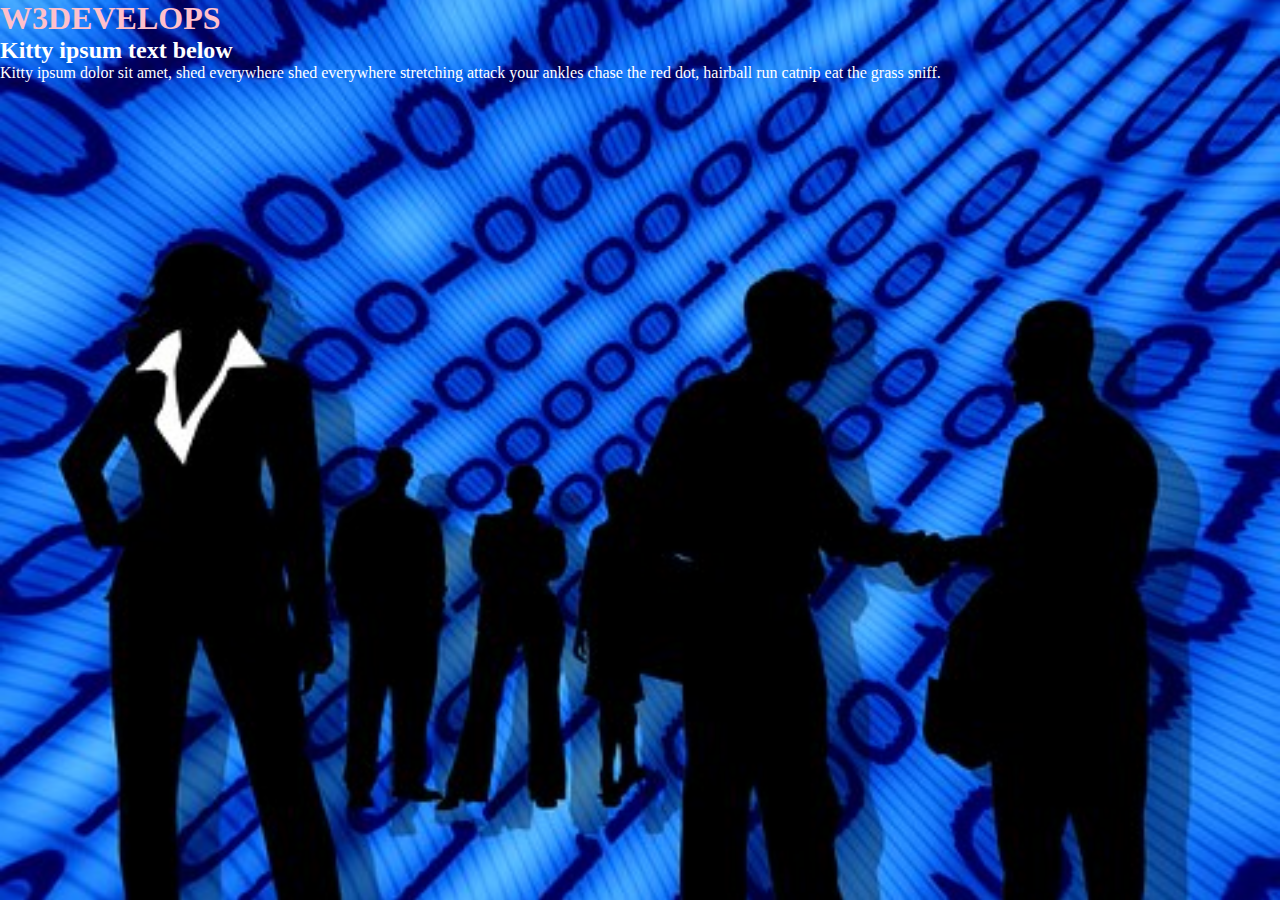
==== w3develops1/HTML/index.html @ 3edcf856 "Add files via upload" ====
<!DOCTYPE html>
<html lang="en">
    <head>
        <title>W3DEVELOPS</title>
        <meta charset="UTF-8">
        <meta name="viewport" content="width=device-width, initial-scale=1">
        <link href="css/style.css" rel="stylesheet">

<!--The background-image code sets the picture (which can be located at the url) as the backround image -->
<!--The background-size code makes the backroundpicture cover the entire screen as 1 whole picture-->
<!--i made a style class for the h1 element-->
<!--the p element makes all paragraphs white--><!--the style attributes in our header tags also make theirntext white but just for those individual header tags-->
       <style>

       p {color:white;}

       * { margin: 0;
       padding: 0; }


.pink-text {color: pink;}

       html { height: 100%;}

       body {
       background-image: url("w3develops.image.jpg");
       background-size: cover;
       background-position: center;
      </style>

    </head>
    <body>
    <h1 class="pink-text">W3DEVELOPS</h1>
    <h2 style="color: white">Kitty ipsum text below</h2>
    <p style="color: white">Kitty ipsum dolor sit amet, shed everywhere shed everywhere stretching attack your ankles chase the red dot, hairball run catnip eat the grass sniff.</p>
    </body>
</html>
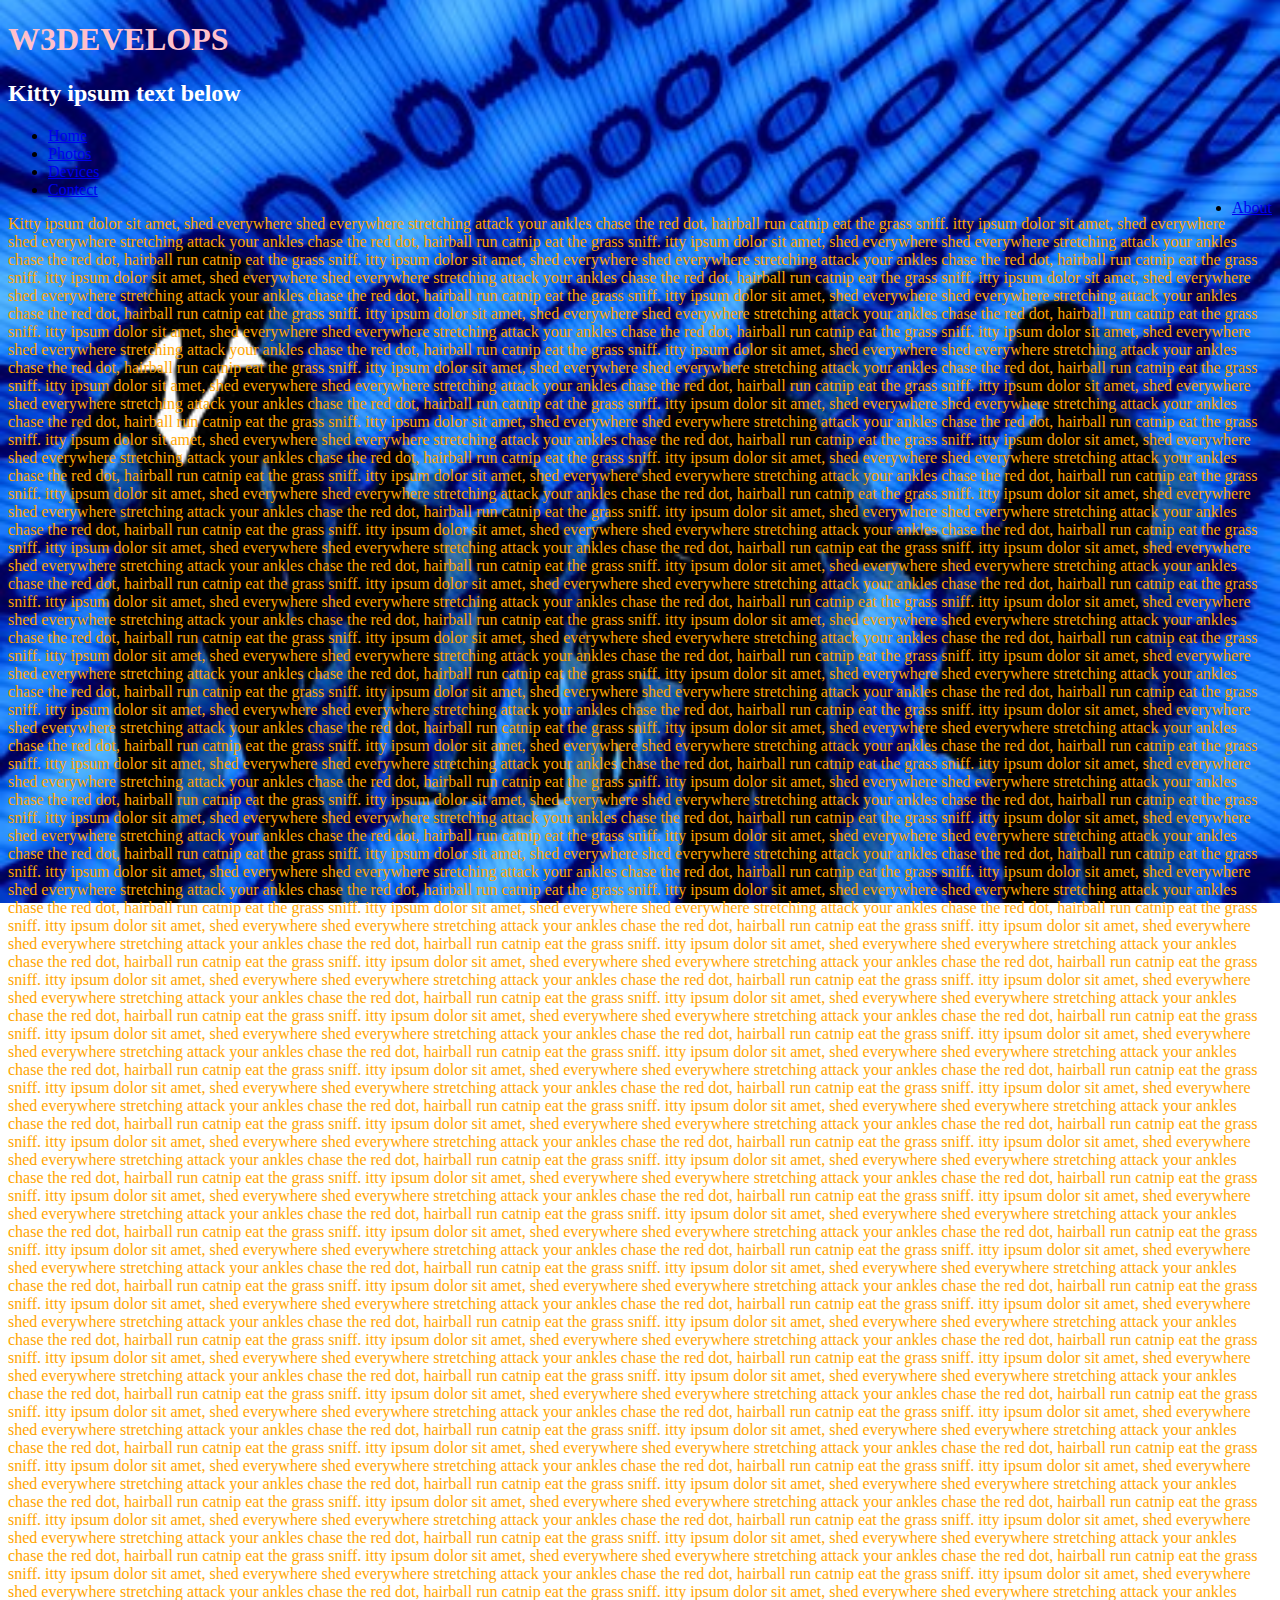
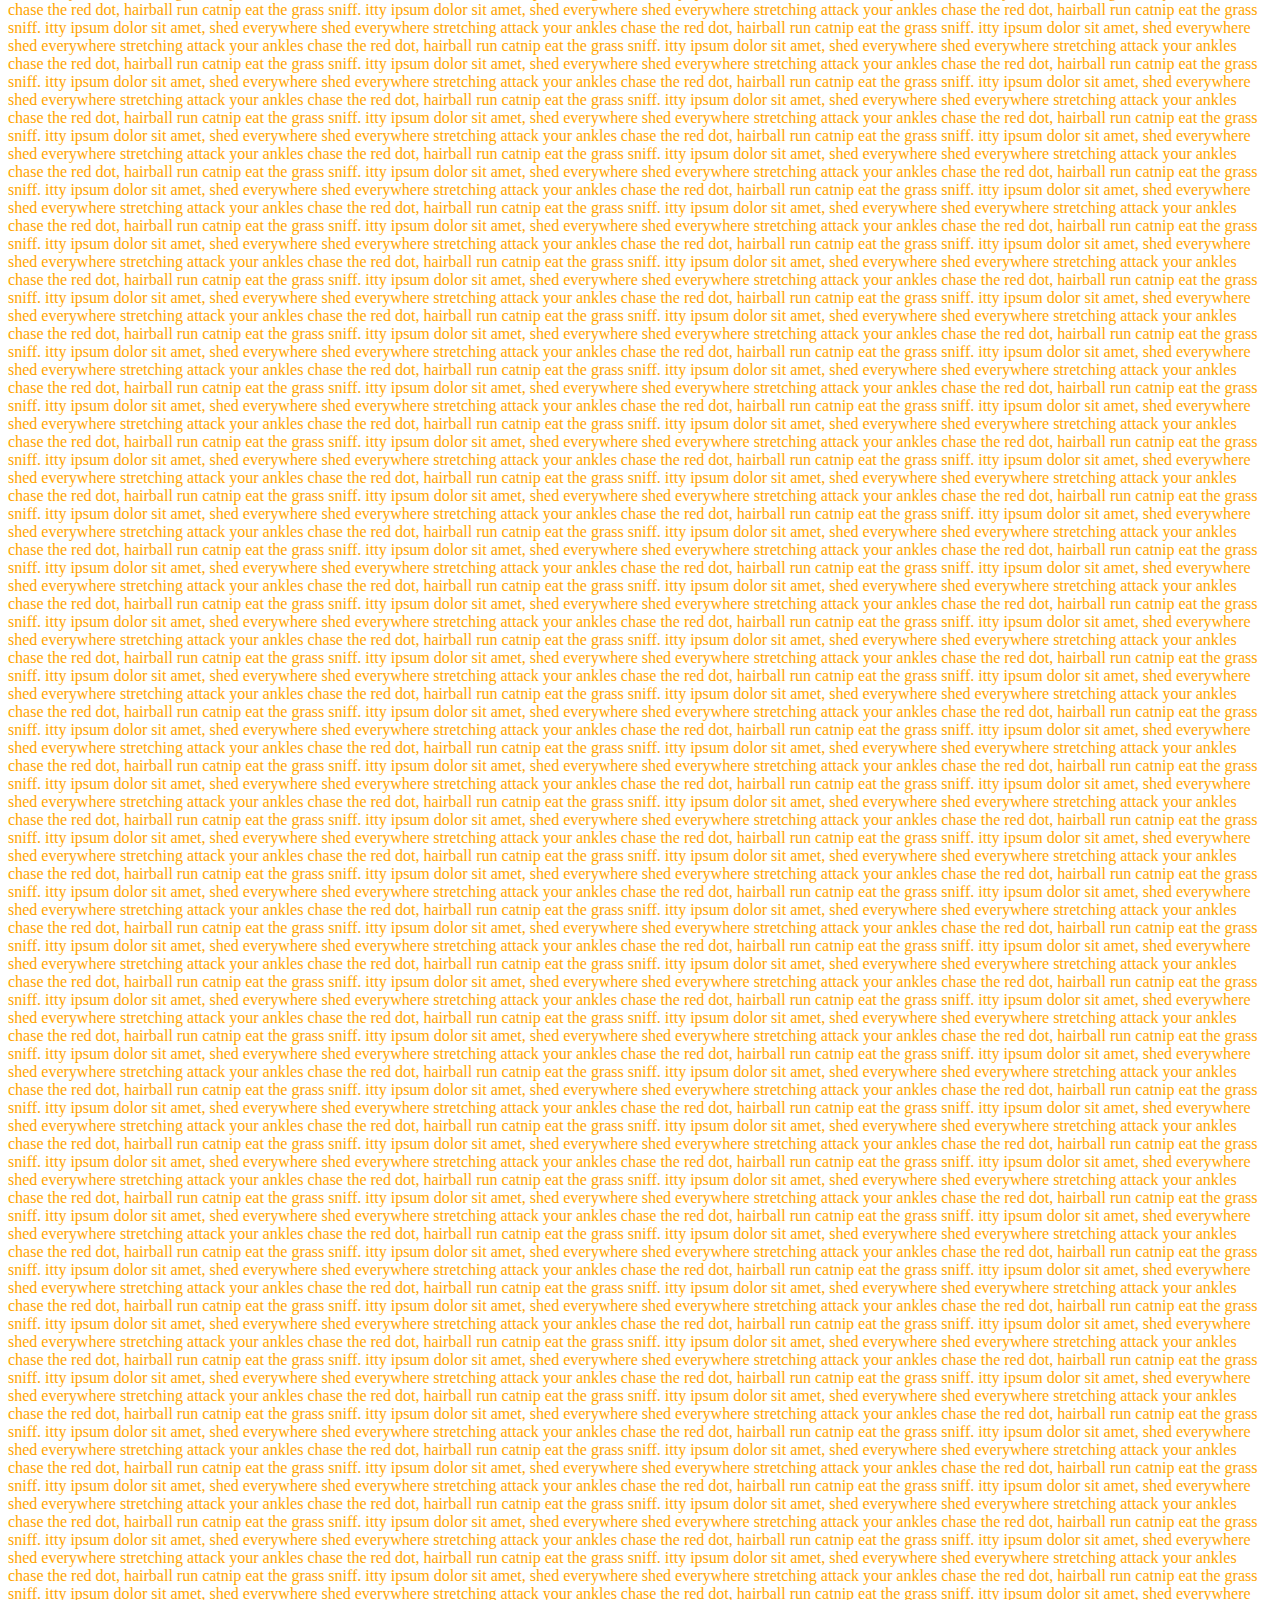
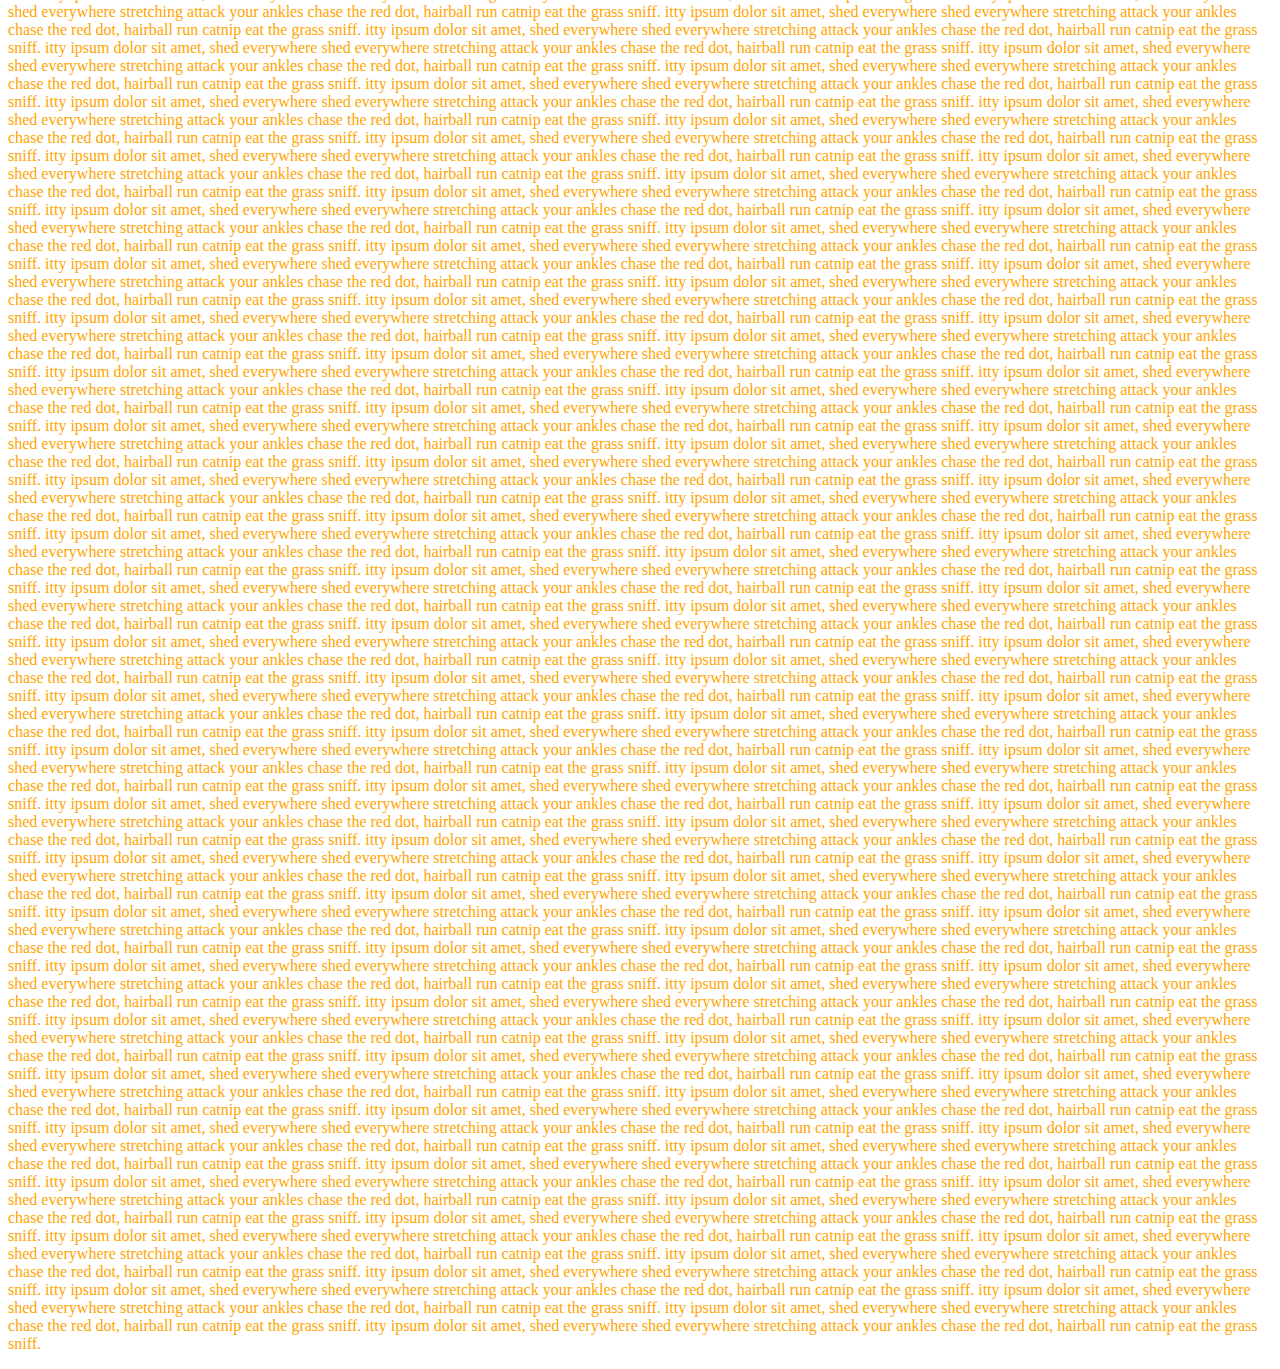
==== commit e3ff1308: "Add files via upload" ====
--- a/w3develops1/HTML/index.html
+++ b/w3develops1/HTML/index.html
@@ -12,26 +12,76 @@
 <!--the p element makes all paragraphs white--><!--the style attributes in our header tags also make theirntext white but just for those individual header tags-->
        <style>
 
-       p {color:white;}
-
-       * { margin: 0;
-       padding: 0; }
-
+       p {color:orange;}
 
 .pink-text {color: pink;}
 
-       html { height: 100%;}
+       html {
+  background: url(w3develops.image.jpg) no-repeat center center fixed;
+  -webkit-background-size: cover;
+  -moz-background-size: cover;
+  -o-background-size: cover;
+  background-size: cover;
+}
 
-       body {
-       background-image: url("w3develops.image.jpg");
-       background-size: cover;
-       background-position: center;
+
       </style>
 
     </head>
     <body>
     <h1 class="pink-text">W3DEVELOPS</h1>
     <h2 style="color: white">Kitty ipsum text below</h2>
-    <p style="color: white">Kitty ipsum dolor sit amet, shed everywhere shed everywhere stretching attack your ankles chase the red dot, hairball run catnip eat the grass sniff.</p>
+
+    <div id="menubar">
+      <ul>
+          <li>
+              <a class="active" href="home">Home</a>
+          </li>
+             <li>
+              <a href="Photos">Photos</a>
+          </li>
+             <li>
+              <a href="Devices">Devices</a>
+          </li>
+             <li>
+              <a href="contect">Contect</a>
+          </li>
+             <li style="float:right">
+              <a  href="about">About</a>
+          </li>
+      </ul>
+    </div>
+
+    <p >
+
+
+Kitty ipsum dolor sit amet, shed everywhere shed everywhere stretching attack your ankles chase the red dot, hairball run catnip eat the grass sniff. itty ipsum dolor sit amet, shed everywhere shed everywhere stretching attack your ankles chase the red dot, hairball run catnip eat the grass sniff. itty ipsum dolor sit amet, shed everywhere shed everywhere stretching attack your ankles chase the red dot, hairball run catnip eat the grass sniff. itty ipsum dolor sit amet, shed everywhere shed everywhere stretching attack your ankles chase the red dot, hairball run catnip eat the grass sniff. itty ipsum dolor sit amet, shed everywhere shed everywhere stretching attack your ankles chase the red dot, hairball run catnip eat the grass sniff. itty ipsum dolor sit amet, shed everywhere shed everywhere stretching attack your ankles chase the red dot, hairball run catnip eat the grass sniff. itty ipsum dolor sit amet, shed everywhere shed everywhere stretching attack your ankles chase the red dot, hairball run catnip eat the grass sniff. itty ipsum dolor sit amet, shed everywhere shed everywhere stretching attack your ankles chase the red dot, hairball run catnip eat the grass sniff. itty ipsum dolor sit amet, shed everywhere shed everywhere stretching attack your ankles chase the red dot, hairball run catnip eat the grass sniff. itty ipsum dolor sit amet, shed everywhere shed everywhere stretching attack your ankles chase the red dot, hairball run catnip eat the grass sniff.
+itty ipsum dolor sit amet, shed everywhere shed everywhere stretching attack your ankles chase the red dot, hairball run catnip eat the grass sniff. itty ipsum dolor sit amet, shed everywhere shed everywhere stretching attack your ankles chase the red dot, hairball run catnip eat the grass sniff. itty ipsum dolor sit amet, shed everywhere shed everywhere stretching attack your ankles chase the red dot, hairball run catnip eat the grass sniff. itty ipsum dolor sit amet, shed everywhere shed everywhere stretching attack your ankles chase the red dot, hairball run catnip eat the grass sniff. itty ipsum dolor sit amet, shed everywhere shed everywhere stretching attack your ankles chase the red dot, hairball run catnip eat the grass sniff. itty ipsum dolor sit amet, shed everywhere shed everywhere stretching attack your ankles chase the red dot, hairball run catnip eat the grass sniff. itty ipsum dolor sit amet, shed everywhere shed everywhere stretching attack your ankles chase the red dot, hairball run catnip eat the grass sniff. itty ipsum dolor sit amet, shed everywhere shed everywhere stretching attack your ankles chase the red dot, hairball run catnip eat the grass sniff. itty ipsum dolor sit amet, shed everywhere shed everywhere stretching attack your ankles chase the red dot, hairball run catnip eat the grass sniff. itty ipsum dolor sit amet, shed everywhere shed everywhere stretching attack your ankles chase the red dot, hairball run catnip eat the grass sniff. itty ipsum dolor sit amet, shed everywhere shed everywhere stretching attack your ankles chase the red dot, hairball run catnip eat the grass sniff. itty ipsum dolor sit amet, shed everywhere shed everywhere stretching attack your ankles chase the red dot, hairball run catnip eat the grass sniff. itty ipsum dolor sit amet, shed everywhere shed everywhere stretching attack your ankles chase the red dot, hairball run catnip eat the grass sniff. itty ipsum dolor sit amet, shed everywhere shed everywhere stretching attack your ankles chase the red dot, hairball run catnip eat the grass sniff. itty ipsum dolor sit amet, shed everywhere shed everywhere stretching attack your ankles chase the red dot, hairball run catnip eat the grass sniff. itty ipsum dolor sit amet, shed everywhere shed everywhere stretching attack your ankles chase the red dot, hairball run catnip eat the grass sniff. itty ipsum dolor sit amet, shed everywhere shed everywhere stretching attack your ankles chase the red dot, hairball run catnip eat the grass sniff. itty ipsum dolor sit amet, shed everywhere shed everywhere stretching attack your ankles chase the red dot, hairball run catnip eat the grass sniff. itty ipsum dolor sit amet, shed everywhere shed everywhere stretching attack your ankles chase the red dot, hairball run catnip eat the grass sniff. itty ipsum dolor sit amet, shed everywhere shed everywhere stretching attack your ankles chase the red dot, hairball run catnip eat the grass sniff.
+itty ipsum dolor sit amet, shed everywhere shed everywhere stretching attack your ankles chase the red dot, hairball run catnip eat the grass sniff. itty ipsum dolor sit amet, shed everywhere shed everywhere stretching attack your ankles chase the red dot, hairball run catnip eat the grass sniff. itty ipsum dolor sit amet, shed everywhere shed everywhere stretching attack your ankles chase the red dot, hairball run catnip eat the grass sniff. itty ipsum dolor sit amet, shed everywhere shed everywhere stretching attack your ankles chase the red dot, hairball run catnip eat the grass sniff. itty ipsum dolor sit amet, shed everywhere shed everywhere stretching attack your ankles chase the red dot, hairball run catnip eat the grass sniff. itty ipsum dolor sit amet, shed everywhere shed everywhere stretching attack your ankles chase the red dot, hairball run catnip eat the grass sniff. itty ipsum dolor sit amet, shed everywhere shed everywhere stretching attack your ankles chase the red dot, hairball run catnip eat the grass sniff. itty ipsum dolor sit amet, shed everywhere shed everywhere stretching attack your ankles chase the red dot, hairball run catnip eat the grass sniff. itty ipsum dolor sit amet, shed everywhere shed everywhere stretching attack your ankles chase the red dot, hairball run catnip eat the grass sniff. itty ipsum dolor sit amet, shed everywhere shed everywhere stretching attack your ankles chase the red dot, hairball run catnip eat the grass sniff. itty ipsum dolor sit amet, shed everywhere shed everywhere stretching attack your ankles chase the red dot, hairball run catnip eat the grass sniff. itty ipsum dolor sit amet, shed everywhere shed everywhere stretching attack your ankles chase the red dot, hairball run catnip eat the grass sniff. itty ipsum dolor sit amet, shed everywhere shed everywhere stretching attack your ankles chase the red dot, hairball run catnip eat the grass sniff. itty ipsum dolor sit amet, shed everywhere shed everywhere stretching attack your ankles chase the red dot, hairball run catnip eat the grass sniff. itty ipsum dolor sit amet, shed everywhere shed everywhere stretching attack your ankles chase the red dot, hairball run catnip eat the grass sniff. itty ipsum dolor sit amet, shed everywhere shed everywhere stretching attack your ankles chase the red dot, hairball run catnip eat the grass sniff. itty ipsum dolor sit amet, shed everywhere shed everywhere stretching attack your ankles chase the red dot, hairball run catnip eat the grass sniff. itty ipsum dolor sit amet, shed everywhere shed everywhere stretching attack your ankles chase the red dot, hairball run catnip eat the grass sniff. itty ipsum dolor sit amet, shed everywhere shed everywhere stretching attack your ankles chase the red dot, hairball run catnip eat the grass sniff. itty ipsum dolor sit amet, shed everywhere shed everywhere stretching attack your ankles chase the red dot, hairball run catnip eat the grass sniff.
+itty ipsum dolor sit amet, shed everywhere shed everywhere stretching attack your ankles chase the red dot, hairball run catnip eat the grass sniff. itty ipsum dolor sit amet, shed everywhere shed everywhere stretching attack your ankles chase the red dot, hairball run catnip eat the grass sniff. itty ipsum dolor sit amet, shed everywhere shed everywhere stretching attack your ankles chase the red dot, hairball run catnip eat the grass sniff. itty ipsum dolor sit amet, shed everywhere shed everywhere stretching attack your ankles chase the red dot, hairball run catnip eat the grass sniff. itty ipsum dolor sit amet, shed everywhere shed everywhere stretching attack your ankles chase the red dot, hairball run catnip eat the grass sniff. itty ipsum dolor sit amet, shed everywhere shed everywhere stretching attack your ankles chase the red dot, hairball run catnip eat the grass sniff. itty ipsum dolor sit amet, shed everywhere shed everywhere stretching attack your ankles chase the red dot, hairball run catnip eat the grass sniff. itty ipsum dolor sit amet, shed everywhere shed everywhere stretching attack your ankles chase the red dot, hairball run catnip eat the grass sniff. itty ipsum dolor sit amet, shed everywhere shed everywhere stretching attack your ankles chase the red dot, hairball run catnip eat the grass sniff. itty ipsum dolor sit amet, shed everywhere shed everywhere stretching attack your ankles chase the red dot, hairball run catnip eat the grass sniff. itty ipsum dolor sit amet, shed everywhere shed everywhere stretching attack your ankles chase the red dot, hairball run catnip eat the grass sniff. itty ipsum dolor sit amet, shed everywhere shed everywhere stretching attack your ankles chase the red dot, hairball run catnip eat the grass sniff. itty ipsum dolor sit amet, shed everywhere shed everywhere stretching attack your ankles chase the red dot, hairball run catnip eat the grass sniff. itty ipsum dolor sit amet, shed everywhere shed everywhere stretching attack your ankles chase the red dot, hairball run catnip eat the grass sniff. itty ipsum dolor sit amet, shed everywhere shed everywhere stretching attack your ankles chase the red dot, hairball run catnip eat the grass sniff. itty ipsum dolor sit amet, shed everywhere shed everywhere stretching attack your ankles chase the red dot, hairball run catnip eat the grass sniff. itty ipsum dolor sit amet, shed everywhere shed everywhere stretching attack your ankles chase the red dot, hairball run catnip eat the grass sniff. itty ipsum dolor sit amet, shed everywhere shed everywhere stretching attack your ankles chase the red dot, hairball run catnip eat the grass sniff. itty ipsum dolor sit amet, shed everywhere shed everywhere stretching attack your ankles chase the red dot, hairball run catnip eat the grass sniff. itty ipsum dolor sit amet, shed everywhere shed everywhere stretching attack your ankles chase the red dot, hairball run catnip eat the grass sniff.
+itty ipsum dolor sit amet, shed everywhere shed everywhere stretching attack your ankles chase the red dot, hairball run catnip eat the grass sniff. itty ipsum dolor sit amet, shed everywhere shed everywhere stretching attack your ankles chase the red dot, hairball run catnip eat the grass sniff. itty ipsum dolor sit amet, shed everywhere shed everywhere stretching attack your ankles chase the red dot, hairball run catnip eat the grass sniff. itty ipsum dolor sit amet, shed everywhere shed everywhere stretching attack your ankles chase the red dot, hairball run catnip eat the grass sniff. itty ipsum dolor sit amet, shed everywhere shed everywhere stretching attack your ankles chase the red dot, hairball run catnip eat the grass sniff. itty ipsum dolor sit amet, shed everywhere shed everywhere stretching attack your ankles chase the red dot, hairball run catnip eat the grass sniff. itty ipsum dolor sit amet, shed everywhere shed everywhere stretching attack your ankles chase the red dot, hairball run catnip eat the grass sniff. itty ipsum dolor sit amet, shed everywhere shed everywhere stretching attack your ankles chase the red dot, hairball run catnip eat the grass sniff. itty ipsum dolor sit amet, shed everywhere shed everywhere stretching attack your ankles chase the red dot, hairball run catnip eat the grass sniff. itty ipsum dolor sit amet, shed everywhere shed everywhere stretching attack your ankles chase the red dot, hairball run catnip eat the grass sniff.
+
+
+itty ipsum dolor sit amet, shed everywhere shed everywhere stretching attack your ankles chase the red dot, hairball run catnip eat the grass sniff. itty ipsum dolor sit amet, shed everywhere shed everywhere stretching attack your ankles chase the red dot, hairball run catnip eat the grass sniff. itty ipsum dolor sit amet, shed everywhere shed everywhere stretching attack your ankles chase the red dot, hairball run catnip eat the grass sniff. itty ipsum dolor sit amet, shed everywhere shed everywhere stretching attack your ankles chase the red dot, hairball run catnip eat the grass sniff. itty ipsum dolor sit amet, shed everywhere shed everywhere stretching attack your ankles chase the red dot, hairball run catnip eat the grass sniff. itty ipsum dolor sit amet, shed everywhere shed everywhere stretching attack your ankles chase the red dot, hairball run catnip eat the grass sniff. itty ipsum dolor sit amet, shed everywhere shed everywhere stretching attack your ankles chase the red dot, hairball run catnip eat the grass sniff. itty ipsum dolor sit amet, shed everywhere shed everywhere stretching attack your ankles chase the red dot, hairball run catnip eat the grass sniff. itty ipsum dolor sit amet, shed everywhere shed everywhere stretching attack your ankles chase the red dot, hairball run catnip eat the grass sniff. itty ipsum dolor sit amet, shed everywhere shed everywhere stretching attack your ankles chase the red dot, hairball run catnip eat the grass sniff.
+itty ipsum dolor sit amet, shed everywhere shed everywhere stretching attack your ankles chase the red dot, hairball run catnip eat the grass sniff. itty ipsum dolor sit amet, shed everywhere shed everywhere stretching attack your ankles chase the red dot, hairball run catnip eat the grass sniff. itty ipsum dolor sit amet, shed everywhere shed everywhere stretching attack your ankles chase the red dot, hairball run catnip eat the grass sniff. itty ipsum dolor sit amet, shed everywhere shed everywhere stretching attack your ankles chase the red dot, hairball run catnip eat the grass sniff. itty ipsum dolor sit amet, shed everywhere shed everywhere stretching attack your ankles chase the red dot, hairball run catnip eat the grass sniff. itty ipsum dolor sit amet, shed everywhere shed everywhere stretching attack your ankles chase the red dot, hairball run catnip eat the grass sniff. itty ipsum dolor sit amet, shed everywhere shed everywhere stretching attack your ankles chase the red dot, hairball run catnip eat the grass sniff. itty ipsum dolor sit amet, shed everywhere shed everywhere stretching attack your ankles chase the red dot, hairball run catnip eat the grass sniff. itty ipsum dolor sit amet, shed everywhere shed everywhere stretching attack your ankles chase the red dot, hairball run catnip eat the grass sniff. itty ipsum dolor sit amet, shed everywhere shed everywhere stretching attack your ankles chase the red dot, hairball run catnip eat the grass sniff. itty ipsum dolor sit amet, shed everywhere shed everywhere stretching attack your ankles chase the red dot, hairball run catnip eat the grass sniff. itty ipsum dolor sit amet, shed everywhere shed everywhere stretching attack your ankles chase the red dot, hairball run catnip eat the grass sniff. itty ipsum dolor sit amet, shed everywhere shed everywhere stretching attack your ankles chase the red dot, hairball run catnip eat the grass sniff. itty ipsum dolor sit amet, shed everywhere shed everywhere stretching attack your ankles chase the red dot, hairball run catnip eat the grass sniff. itty ipsum dolor sit amet, shed everywhere shed everywhere stretching attack your ankles chase the red dot, hairball run catnip eat the grass sniff. itty ipsum dolor sit amet, shed everywhere shed everywhere stretching attack your ankles chase the red dot, hairball run catnip eat the grass sniff. itty ipsum dolor sit amet, shed everywhere shed everywhere stretching attack your ankles chase the red dot, hairball run catnip eat the grass sniff. itty ipsum dolor sit amet, shed everywhere shed everywhere stretching attack your ankles chase the red dot, hairball run catnip eat the grass sniff. itty ipsum dolor sit amet, shed everywhere shed everywhere stretching attack your ankles chase the red dot, hairball run catnip eat the grass sniff. itty ipsum dolor sit amet, shed everywhere shed everywhere stretching attack your ankles chase the red dot, hairball run catnip eat the grass sniff.
+itty ipsum dolor sit amet, shed everywhere shed everywhere stretching attack your ankles chase the red dot, hairball run catnip eat the grass sniff. itty ipsum dolor sit amet, shed everywhere shed everywhere stretching attack your ankles chase the red dot, hairball run catnip eat the grass sniff. itty ipsum dolor sit amet, shed everywhere shed everywhere stretching attack your ankles chase the red dot, hairball run catnip eat the grass sniff. itty ipsum dolor sit amet, shed everywhere shed everywhere stretching attack your ankles chase the red dot, hairball run catnip eat the grass sniff. itty ipsum dolor sit amet, shed everywhere shed everywhere stretching attack your ankles chase the red dot, hairball run catnip eat the grass sniff. itty ipsum dolor sit amet, shed everywhere shed everywhere stretching attack your ankles chase the red dot, hairball run catnip eat the grass sniff. itty ipsum dolor sit amet, shed everywhere shed everywhere stretching attack your ankles chase the red dot, hairball run catnip eat the grass sniff. itty ipsum dolor sit amet, shed everywhere shed everywhere stretching attack your ankles chase the red dot, hairball run catnip eat the grass sniff. itty ipsum dolor sit amet, shed everywhere shed everywhere stretching attack your ankles chase the red dot, hairball run catnip eat the grass sniff. itty ipsum dolor sit amet, shed everywhere shed everywhere stretching attack your ankles chase the red dot, hairball run catnip eat the grass sniff. itty ipsum dolor sit amet, shed everywhere shed everywhere stretching attack your ankles chase the red dot, hairball run catnip eat the grass sniff. itty ipsum dolor sit amet, shed everywhere shed everywhere stretching attack your ankles chase the red dot, hairball run catnip eat the grass sniff. itty ipsum dolor sit amet, shed everywhere shed everywhere stretching attack your ankles chase the red dot, hairball run catnip eat the grass sniff. itty ipsum dolor sit amet, shed everywhere shed everywhere stretching attack your ankles chase the red dot, hairball run catnip eat the grass sniff. itty ipsum dolor sit amet, shed everywhere shed everywhere stretching attack your ankles chase the red dot, hairball run catnip eat the grass sniff. itty ipsum dolor sit amet, shed everywhere shed everywhere stretching attack your ankles chase the red dot, hairball run catnip eat the grass sniff. itty ipsum dolor sit amet, shed everywhere shed everywhere stretching attack your ankles chase the red dot, hairball run catnip eat the grass sniff. itty ipsum dolor sit amet, shed everywhere shed everywhere stretching attack your ankles chase the red dot, hairball run catnip eat the grass sniff. itty ipsum dolor sit amet, shed everywhere shed everywhere stretching attack your ankles chase the red dot, hairball run catnip eat the grass sniff. itty ipsum dolor sit amet, shed everywhere shed everywhere stretching attack your ankles chase the red dot, hairball run catnip eat the grass sniff.
+itty ipsum dolor sit amet, shed everywhere shed everywhere stretching attack your ankles chase the red dot, hairball run catnip eat the grass sniff. itty ipsum dolor sit amet, shed everywhere shed everywhere stretching attack your ankles chase the red dot, hairball run catnip eat the grass sniff. itty ipsum dolor sit amet, shed everywhere shed everywhere stretching attack your ankles chase the red dot, hairball run catnip eat the grass sniff. itty ipsum dolor sit amet, shed everywhere shed everywhere stretching attack your ankles chase the red dot, hairball run catnip eat the grass sniff. itty ipsum dolor sit amet, shed everywhere shed everywhere stretching attack your ankles chase the red dot, hairball run catnip eat the grass sniff. itty ipsum dolor sit amet, shed everywhere shed everywhere stretching attack your ankles chase the red dot, hairball run catnip eat the grass sniff. itty ipsum dolor sit amet, shed everywhere shed everywhere stretching attack your ankles chase the red dot, hairball run catnip eat the grass sniff. itty ipsum dolor sit amet, shed everywhere shed everywhere stretching attack your ankles chase the red dot, hairball run catnip eat the grass sniff. itty ipsum dolor sit amet, shed everywhere shed everywhere stretching attack your ankles chase the red dot, hairball run catnip eat the grass sniff. itty ipsum dolor sit amet, shed everywhere shed everywhere stretching attack your ankles chase the red dot, hairball run catnip eat the grass sniff. itty ipsum dolor sit amet, shed everywhere shed everywhere stretching attack your ankles chase the red dot, hairball run catnip eat the grass sniff. itty ipsum dolor sit amet, shed everywhere shed everywhere stretching attack your ankles chase the red dot, hairball run catnip eat the grass sniff. itty ipsum dolor sit amet, shed everywhere shed everywhere stretching attack your ankles chase the red dot, hairball run catnip eat the grass sniff. itty ipsum dolor sit amet, shed everywhere shed everywhere stretching attack your ankles chase the red dot, hairball run catnip eat the grass sniff. itty ipsum dolor sit amet, shed everywhere shed everywhere stretching attack your ankles chase the red dot, hairball run catnip eat the grass sniff. itty ipsum dolor sit amet, shed everywhere shed everywhere stretching attack your ankles chase the red dot, hairball run catnip eat the grass sniff. itty ipsum dolor sit amet, shed everywhere shed everywhere stretching attack your ankles chase the red dot, hairball run catnip eat the grass sniff. itty ipsum dolor sit amet, shed everywhere shed everywhere stretching attack your ankles chase the red dot, hairball run catnip eat the grass sniff. itty ipsum dolor sit amet, shed everywhere shed everywhere stretching attack your ankles chase the red dot, hairball run catnip eat the grass sniff. itty ipsum dolor sit amet, shed everywhere shed everywhere stretching attack your ankles chase the red dot, hairball run catnip eat the grass sniff.
+itty ipsum dolor sit amet, shed everywhere shed everywhere stretching attack your ankles chase the red dot, hairball run catnip eat the grass sniff. itty ipsum dolor sit amet, shed everywhere shed everywhere stretching attack your ankles chase the red dot, hairball run catnip eat the grass sniff. itty ipsum dolor sit amet, shed everywhere shed everywhere stretching attack your ankles chase the red dot, hairball run catnip eat the grass sniff. itty ipsum dolor sit amet, shed everywhere shed everywhere stretching attack your ankles chase the red dot, hairball run catnip eat the grass sniff. itty ipsum dolor sit amet, shed everywhere shed everywhere stretching attack your ankles chase the red dot, hairball run catnip eat the grass sniff. itty ipsum dolor sit amet, shed everywhere shed everywhere stretching attack your ankles chase the red dot, hairball run catnip eat the grass sniff. itty ipsum dolor sit amet, shed everywhere shed everywhere stretching attack your ankles chase the red dot, hairball run catnip eat the grass sniff. itty ipsum dolor sit amet, shed everywhere shed everywhere stretching attack your ankles chase the red dot, hairball run catnip eat the grass sniff. itty ipsum dolor sit amet, shed everywhere shed everywhere stretching attack your ankles chase the red dot, hairball run catnip eat the grass sniff. itty ipsum dolor sit amet, shed everywhere shed everywhere stretching attack your ankles chase the red dot, hairball run catnip eat the grass sniff.
+
+
+itty ipsum dolor sit amet, shed everywhere shed everywhere stretching attack your ankles chase the red dot, hairball run catnip eat the grass sniff. itty ipsum dolor sit amet, shed everywhere shed everywhere stretching attack your ankles chase the red dot, hairball run catnip eat the grass sniff. itty ipsum dolor sit amet, shed everywhere shed everywhere stretching attack your ankles chase the red dot, hairball run catnip eat the grass sniff. itty ipsum dolor sit amet, shed everywhere shed everywhere stretching attack your ankles chase the red dot, hairball run catnip eat the grass sniff. itty ipsum dolor sit amet, shed everywhere shed everywhere stretching attack your ankles chase the red dot, hairball run catnip eat the grass sniff. itty ipsum dolor sit amet, shed everywhere shed everywhere stretching attack your ankles chase the red dot, hairball run catnip eat the grass sniff. itty ipsum dolor sit amet, shed everywhere shed everywhere stretching attack your ankles chase the red dot, hairball run catnip eat the grass sniff. itty ipsum dolor sit amet, shed everywhere shed everywhere stretching attack your ankles chase the red dot, hairball run catnip eat the grass sniff. itty ipsum dolor sit amet, shed everywhere shed everywhere stretching attack your ankles chase the red dot, hairball run catnip eat the grass sniff. itty ipsum dolor sit amet, shed everywhere shed everywhere stretching attack your ankles chase the red dot, hairball run catnip eat the grass sniff.
+itty ipsum dolor sit amet, shed everywhere shed everywhere stretching attack your ankles chase the red dot, hairball run catnip eat the grass sniff. itty ipsum dolor sit amet, shed everywhere shed everywhere stretching attack your ankles chase the red dot, hairball run catnip eat the grass sniff. itty ipsum dolor sit amet, shed everywhere shed everywhere stretching attack your ankles chase the red dot, hairball run catnip eat the grass sniff. itty ipsum dolor sit amet, shed everywhere shed everywhere stretching attack your ankles chase the red dot, hairball run catnip eat the grass sniff. itty ipsum dolor sit amet, shed everywhere shed everywhere stretching attack your ankles chase the red dot, hairball run catnip eat the grass sniff. itty ipsum dolor sit amet, shed everywhere shed everywhere stretching attack your ankles chase the red dot, hairball run catnip eat the grass sniff. itty ipsum dolor sit amet, shed everywhere shed everywhere stretching attack your ankles chase the red dot, hairball run catnip eat the grass sniff. itty ipsum dolor sit amet, shed everywhere shed everywhere stretching attack your ankles chase the red dot, hairball run catnip eat the grass sniff. itty ipsum dolor sit amet, shed everywhere shed everywhere stretching attack your ankles chase the red dot, hairball run catnip eat the grass sniff. itty ipsum dolor sit amet, shed everywhere shed everywhere stretching attack your ankles chase the red dot, hairball run catnip eat the grass sniff. itty ipsum dolor sit amet, shed everywhere shed everywhere stretching attack your ankles chase the red dot, hairball run catnip eat the grass sniff. itty ipsum dolor sit amet, shed everywhere shed everywhere stretching attack your ankles chase the red dot, hairball run catnip eat the grass sniff. itty ipsum dolor sit amet, shed everywhere shed everywhere stretching attack your ankles chase the red dot, hairball run catnip eat the grass sniff. itty ipsum dolor sit amet, shed everywhere shed everywhere stretching attack your ankles chase the red dot, hairball run catnip eat the grass sniff. itty ipsum dolor sit amet, shed everywhere shed everywhere stretching attack your ankles chase the red dot, hairball run catnip eat the grass sniff. itty ipsum dolor sit amet, shed everywhere shed everywhere stretching attack your ankles chase the red dot, hairball run catnip eat the grass sniff. itty ipsum dolor sit amet, shed everywhere shed everywhere stretching attack your ankles chase the red dot, hairball run catnip eat the grass sniff. itty ipsum dolor sit amet, shed everywhere shed everywhere stretching attack your ankles chase the red dot, hairball run catnip eat the grass sniff. itty ipsum dolor sit amet, shed everywhere shed everywhere stretching attack your ankles chase the red dot, hairball run catnip eat the grass sniff. itty ipsum dolor sit amet, shed everywhere shed everywhere stretching attack your ankles chase the red dot, hairball run catnip eat the grass sniff.
+itty ipsum dolor sit amet, shed everywhere shed everywhere stretching attack your ankles chase the red dot, hairball run catnip eat the grass sniff. itty ipsum dolor sit amet, shed everywhere shed everywhere stretching attack your ankles chase the red dot, hairball run catnip eat the grass sniff. itty ipsum dolor sit amet, shed everywhere shed everywhere stretching attack your ankles chase the red dot, hairball run catnip eat the grass sniff. itty ipsum dolor sit amet, shed everywhere shed everywhere stretching attack your ankles chase the red dot, hairball run catnip eat the grass sniff. itty ipsum dolor sit amet, shed everywhere shed everywhere stretching attack your ankles chase the red dot, hairball run catnip eat the grass sniff. itty ipsum dolor sit amet, shed everywhere shed everywhere stretching attack your ankles chase the red dot, hairball run catnip eat the grass sniff. itty ipsum dolor sit amet, shed everywhere shed everywhere stretching attack your ankles chase the red dot, hairball run catnip eat the grass sniff. itty ipsum dolor sit amet, shed everywhere shed everywhere stretching attack your ankles chase the red dot, hairball run catnip eat the grass sniff. itty ipsum dolor sit amet, shed everywhere shed everywhere stretching attack your ankles chase the red dot, hairball run catnip eat the grass sniff. itty ipsum dolor sit amet, shed everywhere shed everywhere stretching attack your ankles chase the red dot, hairball run catnip eat the grass sniff. itty ipsum dolor sit amet, shed everywhere shed everywhere stretching attack your ankles chase the red dot, hairball run catnip eat the grass sniff. itty ipsum dolor sit amet, shed everywhere shed everywhere stretching attack your ankles chase the red dot, hairball run catnip eat the grass sniff. itty ipsum dolor sit amet, shed everywhere shed everywhere stretching attack your ankles chase the red dot, hairball run catnip eat the grass sniff. itty ipsum dolor sit amet, shed everywhere shed everywhere stretching attack your ankles chase the red dot, hairball run catnip eat the grass sniff. itty ipsum dolor sit amet, shed everywhere shed everywhere stretching attack your ankles chase the red dot, hairball run catnip eat the grass sniff. itty ipsum dolor sit amet, shed everywhere shed everywhere stretching attack your ankles chase the red dot, hairball run catnip eat the grass sniff. itty ipsum dolor sit amet, shed everywhere shed everywhere stretching attack your ankles chase the red dot, hairball run catnip eat the grass sniff. itty ipsum dolor sit amet, shed everywhere shed everywhere stretching attack your ankles chase the red dot, hairball run catnip eat the grass sniff. itty ipsum dolor sit amet, shed everywhere shed everywhere stretching attack your ankles chase the red dot, hairball run catnip eat the grass sniff. itty ipsum dolor sit amet, shed everywhere shed everywhere stretching attack your ankles chase the red dot, hairball run catnip eat the grass sniff.
+itty ipsum dolor sit amet, shed everywhere shed everywhere stretching attack your ankles chase the red dot, hairball run catnip eat the grass sniff. itty ipsum dolor sit amet, shed everywhere shed everywhere stretching attack your ankles chase the red dot, hairball run catnip eat the grass sniff. itty ipsum dolor sit amet, shed everywhere shed everywhere stretching attack your ankles chase the red dot, hairball run catnip eat the grass sniff. itty ipsum dolor sit amet, shed everywhere shed everywhere stretching attack your ankles chase the red dot, hairball run catnip eat the grass sniff. itty ipsum dolor sit amet, shed everywhere shed everywhere stretching attack your ankles chase the red dot, hairball run catnip eat the grass sniff. itty ipsum dolor sit amet, shed everywhere shed everywhere stretching attack your ankles chase the red dot, hairball run catnip eat the grass sniff. itty ipsum dolor sit amet, shed everywhere shed everywhere stretching attack your ankles chase the red dot, hairball run catnip eat the grass sniff. itty ipsum dolor sit amet, shed everywhere shed everywhere stretching attack your ankles chase the red dot, hairball run catnip eat the grass sniff. itty ipsum dolor sit amet, shed everywhere shed everywhere stretching attack your ankles chase the red dot, hairball run catnip eat the grass sniff. itty ipsum dolor sit amet, shed everywhere shed everywhere stretching attack your ankles chase the red dot, hairball run catnip eat the grass sniff. itty ipsum dolor sit amet, shed everywhere shed everywhere stretching attack your ankles chase the red dot, hairball run catnip eat the grass sniff. itty ipsum dolor sit amet, shed everywhere shed everywhere stretching attack your ankles chase the red dot, hairball run catnip eat the grass sniff. itty ipsum dolor sit amet, shed everywhere shed everywhere stretching attack your ankles chase the red dot, hairball run catnip eat the grass sniff. itty ipsum dolor sit amet, shed everywhere shed everywhere stretching attack your ankles chase the red dot, hairball run catnip eat the grass sniff. itty ipsum dolor sit amet, shed everywhere shed everywhere stretching attack your ankles chase the red dot, hairball run catnip eat the grass sniff. itty ipsum dolor sit amet, shed everywhere shed everywhere stretching attack your ankles chase the red dot, hairball run catnip eat the grass sniff. itty ipsum dolor sit amet, shed everywhere shed everywhere stretching attack your ankles chase the red dot, hairball run catnip eat the grass sniff. itty ipsum dolor sit amet, shed everywhere shed everywhere stretching attack your ankles chase the red dot, hairball run catnip eat the grass sniff. itty ipsum dolor sit amet, shed everywhere shed everywhere stretching attack your ankles chase the red dot, hairball run catnip eat the grass sniff. itty ipsum dolor sit amet, shed everywhere shed everywhere stretching attack your ankles chase the red dot, hairball run catnip eat the grass sniff.
+itty ipsum dolor sit amet, shed everywhere shed everywhere stretching attack your ankles chase the red dot, hairball run catnip eat the grass sniff. itty ipsum dolor sit amet, shed everywhere shed everywhere stretching attack your ankles chase the red dot, hairball run catnip eat the grass sniff. itty ipsum dolor sit amet, shed everywhere shed everywhere stretching attack your ankles chase the red dot, hairball run catnip eat the grass sniff. itty ipsum dolor sit amet, shed everywhere shed everywhere stretching attack your ankles chase the red dot, hairball run catnip eat the grass sniff. itty ipsum dolor sit amet, shed everywhere shed everywhere stretching attack your ankles chase the red dot, hairball run catnip eat the grass sniff. itty ipsum dolor sit amet, shed everywhere shed everywhere stretching attack your ankles chase the red dot, hairball run catnip eat the grass sniff. itty ipsum dolor sit amet, shed everywhere shed everywhere stretching attack your ankles chase the red dot, hairball run catnip eat the grass sniff. itty ipsum dolor sit amet, shed everywhere shed everywhere stretching attack your ankles chase the red dot, hairball run catnip eat the grass sniff. itty ipsum dolor sit amet, shed everywhere shed everywhere stretching attack your ankles chase the red dot, hairball run catnip eat the grass sniff. itty ipsum dolor sit amet, shed everywhere shed everywhere stretching attack your ankles chase the red dot, hairball run catnip eat the grass sniff.
+
+
+itty ipsum dolor sit amet, shed everywhere shed everywhere stretching attack your ankles chase the red dot, hairball run catnip eat the grass sniff. itty ipsum dolor sit amet, shed everywhere shed everywhere stretching attack your ankles chase the red dot, hairball run catnip eat the grass sniff. itty ipsum dolor sit amet, shed everywhere shed everywhere stretching attack your ankles chase the red dot, hairball run catnip eat the grass sniff. itty ipsum dolor sit amet, shed everywhere shed everywhere stretching attack your ankles chase the red dot, hairball run catnip eat the grass sniff. itty ipsum dolor sit amet, shed everywhere shed everywhere stretching attack your ankles chase the red dot, hairball run catnip eat the grass sniff. itty ipsum dolor sit amet, shed everywhere shed everywhere stretching attack your ankles chase the red dot, hairball run catnip eat the grass sniff. itty ipsum dolor sit amet, shed everywhere shed everywhere stretching attack your ankles chase the red dot, hairball run catnip eat the grass sniff. itty ipsum dolor sit amet, shed everywhere shed everywhere stretching attack your ankles chase the red dot, hairball run catnip eat the grass sniff. itty ipsum dolor sit amet, shed everywhere shed everywhere stretching attack your ankles chase the red dot, hairball run catnip eat the grass sniff. itty ipsum dolor sit amet, shed everywhere shed everywhere stretching attack your ankles chase the red dot, hairball run catnip eat the grass sniff.
+itty ipsum dolor sit amet, shed everywhere shed everywhere stretching attack your ankles chase the red dot, hairball run catnip eat the grass sniff. itty ipsum dolor sit amet, shed everywhere shed everywhere stretching attack your ankles chase the red dot, hairball run catnip eat the grass sniff. itty ipsum dolor sit amet, shed everywhere shed everywhere stretching attack your ankles chase the red dot, hairball run catnip eat the grass sniff. itty ipsum dolor sit amet, shed everywhere shed everywhere stretching attack your ankles chase the red dot, hairball run catnip eat the grass sniff. itty ipsum dolor sit amet, shed everywhere shed everywhere stretching attack your ankles chase the red dot, hairball run catnip eat the grass sniff. itty ipsum dolor sit amet, shed everywhere shed everywhere stretching attack your ankles chase the red dot, hairball run catnip eat the grass sniff. itty ipsum dolor sit amet, shed everywhere shed everywhere stretching attack your ankles chase the red dot, hairball run catnip eat the grass sniff. itty ipsum dolor sit amet, shed everywhere shed everywhere stretching attack your ankles chase the red dot, hairball run catnip eat the grass sniff. itty ipsum dolor sit amet, shed everywhere shed everywhere stretching attack your ankles chase the red dot, hairball run catnip eat the grass sniff. itty ipsum dolor sit amet, shed everywhere shed everywhere stretching attack your ankles chase the red dot, hairball run catnip eat the grass sniff. itty ipsum dolor sit amet, shed everywhere shed everywhere stretching attack your ankles chase the red dot, hairball run catnip eat the grass sniff. itty ipsum dolor sit amet, shed everywhere shed everywhere stretching attack your ankles chase the red dot, hairball run catnip eat the grass sniff. itty ipsum dolor sit amet, shed everywhere shed everywhere stretching attack your ankles chase the red dot, hairball run catnip eat the grass sniff. itty ipsum dolor sit amet, shed everywhere shed everywhere stretching attack your ankles chase the red dot, hairball run catnip eat the grass sniff. itty ipsum dolor sit amet, shed everywhere shed everywhere stretching attack your ankles chase the red dot, hairball run catnip eat the grass sniff. itty ipsum dolor sit amet, shed everywhere shed everywhere stretching attack your ankles chase the red dot, hairball run catnip eat the grass sniff. itty ipsum dolor sit amet, shed everywhere shed everywhere stretching attack your ankles chase the red dot, hairball run catnip eat the grass sniff. itty ipsum dolor sit amet, shed everywhere shed everywhere stretching attack your ankles chase the red dot, hairball run catnip eat the grass sniff. itty ipsum dolor sit amet, shed everywhere shed everywhere stretching attack your ankles chase the red dot, hairball run catnip eat the grass sniff. itty ipsum dolor sit amet, shed everywhere shed everywhere stretching attack your ankles chase the red dot, hairball run catnip eat the grass sniff.
+itty ipsum dolor sit amet, shed everywhere shed everywhere stretching attack your ankles chase the red dot, hairball run catnip eat the grass sniff. itty ipsum dolor sit amet, shed everywhere shed everywhere stretching attack your ankles chase the red dot, hairball run catnip eat the grass sniff. itty ipsum dolor sit amet, shed everywhere shed everywhere stretching attack your ankles chase the red dot, hairball run catnip eat the grass sniff. itty ipsum dolor sit amet, shed everywhere shed everywhere stretching attack your ankles chase the red dot, hairball run catnip eat the grass sniff. itty ipsum dolor sit amet, shed everywhere shed everywhere stretching attack your ankles chase the red dot, hairball run catnip eat the grass sniff. itty ipsum dolor sit amet, shed everywhere shed everywhere stretching attack your ankles chase the red dot, hairball run catnip eat the grass sniff. itty ipsum dolor sit amet, shed everywhere shed everywhere stretching attack your ankles chase the red dot, hairball run catnip eat the grass sniff. itty ipsum dolor sit amet, shed everywhere shed everywhere stretching attack your ankles chase the red dot, hairball run catnip eat the grass sniff. itty ipsum dolor sit amet, shed everywhere shed everywhere stretching attack your ankles chase the red dot, hairball run catnip eat the grass sniff. itty ipsum dolor sit amet, shed everywhere shed everywhere stretching attack your ankles chase the red dot, hairball run catnip eat the grass sniff. itty ipsum dolor sit amet, shed everywhere shed everywhere stretching attack your ankles chase the red dot, hairball run catnip eat the grass sniff. itty ipsum dolor sit amet, shed everywhere shed everywhere stretching attack your ankles chase the red dot, hairball run catnip eat the grass sniff. itty ipsum dolor sit amet, shed everywhere shed everywhere stretching attack your ankles chase the red dot, hairball run catnip eat the grass sniff. itty ipsum dolor sit amet, shed everywhere shed everywhere stretching attack your ankles chase the red dot, hairball run catnip eat the grass sniff. itty ipsum dolor sit amet, shed everywhere shed everywhere stretching attack your ankles chase the red dot, hairball run catnip eat the grass sniff. itty ipsum dolor sit amet, shed everywhere shed everywhere stretching attack your ankles chase the red dot, hairball run catnip eat the grass sniff. itty ipsum dolor sit amet, shed everywhere shed everywhere stretching attack your ankles chase the red dot, hairball run catnip eat the grass sniff. itty ipsum dolor sit amet, shed everywhere shed everywhere stretching attack your ankles chase the red dot, hairball run catnip eat the grass sniff. itty ipsum dolor sit amet, shed everywhere shed everywhere stretching attack your ankles chase the red dot, hairball run catnip eat the grass sniff. itty ipsum dolor sit amet, shed everywhere shed everywhere stretching attack your ankles chase the red dot, hairball run catnip eat the grass sniff.
+itty ipsum dolor sit amet, shed everywhere shed everywhere stretching attack your ankles chase the red dot, hairball run catnip eat the grass sniff. itty ipsum dolor sit amet, shed everywhere shed everywhere stretching attack your ankles chase the red dot, hairball run catnip eat the grass sniff. itty ipsum dolor sit amet, shed everywhere shed everywhere stretching attack your ankles chase the red dot, hairball run catnip eat the grass sniff. itty ipsum dolor sit amet, shed everywhere shed everywhere stretching attack your ankles chase the red dot, hairball run catnip eat the grass sniff. itty ipsum dolor sit amet, shed everywhere shed everywhere stretching attack your ankles chase the red dot, hairball run catnip eat the grass sniff. itty ipsum dolor sit amet, shed everywhere shed everywhere stretching attack your ankles chase the red dot, hairball run catnip eat the grass sniff. itty ipsum dolor sit amet, shed everywhere shed everywhere stretching attack your ankles chase the red dot, hairball run catnip eat the grass sniff. itty ipsum dolor sit amet, shed everywhere shed everywhere stretching attack your ankles chase the red dot, hairball run catnip eat the grass sniff. itty ipsum dolor sit amet, shed everywhere shed everywhere stretching attack your ankles chase the red dot, hairball run catnip eat the grass sniff. itty ipsum dolor sit amet, shed everywhere shed everywhere stretching attack your ankles chase the red dot, hairball run catnip eat the grass sniff. itty ipsum dolor sit amet, shed everywhere shed everywhere stretching attack your ankles chase the red dot, hairball run catnip eat the grass sniff. itty ipsum dolor sit amet, shed everywhere shed everywhere stretching attack your ankles chase the red dot, hairball run catnip eat the grass sniff. itty ipsum dolor sit amet, shed everywhere shed everywhere stretching attack your ankles chase the red dot, hairball run catnip eat the grass sniff. itty ipsum dolor sit amet, shed everywhere shed everywhere stretching attack your ankles chase the red dot, hairball run catnip eat the grass sniff. itty ipsum dolor sit amet, shed everywhere shed everywhere stretching attack your ankles chase the red dot, hairball run catnip eat the grass sniff. itty ipsum dolor sit amet, shed everywhere shed everywhere stretching attack your ankles chase the red dot, hairball run catnip eat the grass sniff. itty ipsum dolor sit amet, shed everywhere shed everywhere stretching attack your ankles chase the red dot, hairball run catnip eat the grass sniff. itty ipsum dolor sit amet, shed everywhere shed everywhere stretching attack your ankles chase the red dot, hairball run catnip eat the grass sniff. itty ipsum dolor sit amet, shed everywhere shed everywhere stretching attack your ankles chase the red dot, hairball run catnip eat the grass sniff. itty ipsum dolor sit amet, shed everywhere shed everywhere stretching attack your ankles chase the red dot, hairball run catnip eat the grass sniff.
+itty ipsum dolor sit amet, shed everywhere shed everywhere stretching attack your ankles chase the red dot, hairball run catnip eat the grass sniff. itty ipsum dolor sit amet, shed everywhere shed everywhere stretching attack your ankles chase the red dot, hairball run catnip eat the grass sniff. itty ipsum dolor sit amet, shed everywhere shed everywhere stretching attack your ankles chase the red dot, hairball run catnip eat the grass sniff. itty ipsum dolor sit amet, shed everywhere shed everywhere stretching attack your ankles chase the red dot, hairball run catnip eat the grass sniff. itty ipsum dolor sit amet, shed everywhere shed everywhere stretching attack your ankles chase the red dot, hairball run catnip eat the grass sniff. itty ipsum dolor sit amet, shed everywhere shed everywhere stretching attack your ankles chase the red dot, hairball run catnip eat the grass sniff. itty ipsum dolor sit amet, shed everywhere shed everywhere stretching attack your ankles chase the red dot, hairball run catnip eat the grass sniff. itty ipsum dolor sit amet, shed everywhere shed everywhere stretching attack your ankles chase the red dot, hairball run catnip eat the grass sniff. itty ipsum dolor sit amet, shed everywhere shed everywhere stretching attack your ankles chase the red dot, hairball run catnip eat the grass sniff. itty ipsum dolor sit amet, shed everywhere shed everywhere stretching attack your ankles chase the red dot, hairball run catnip eat the grass sniff.
+
+</p>
     </body>
 </html>
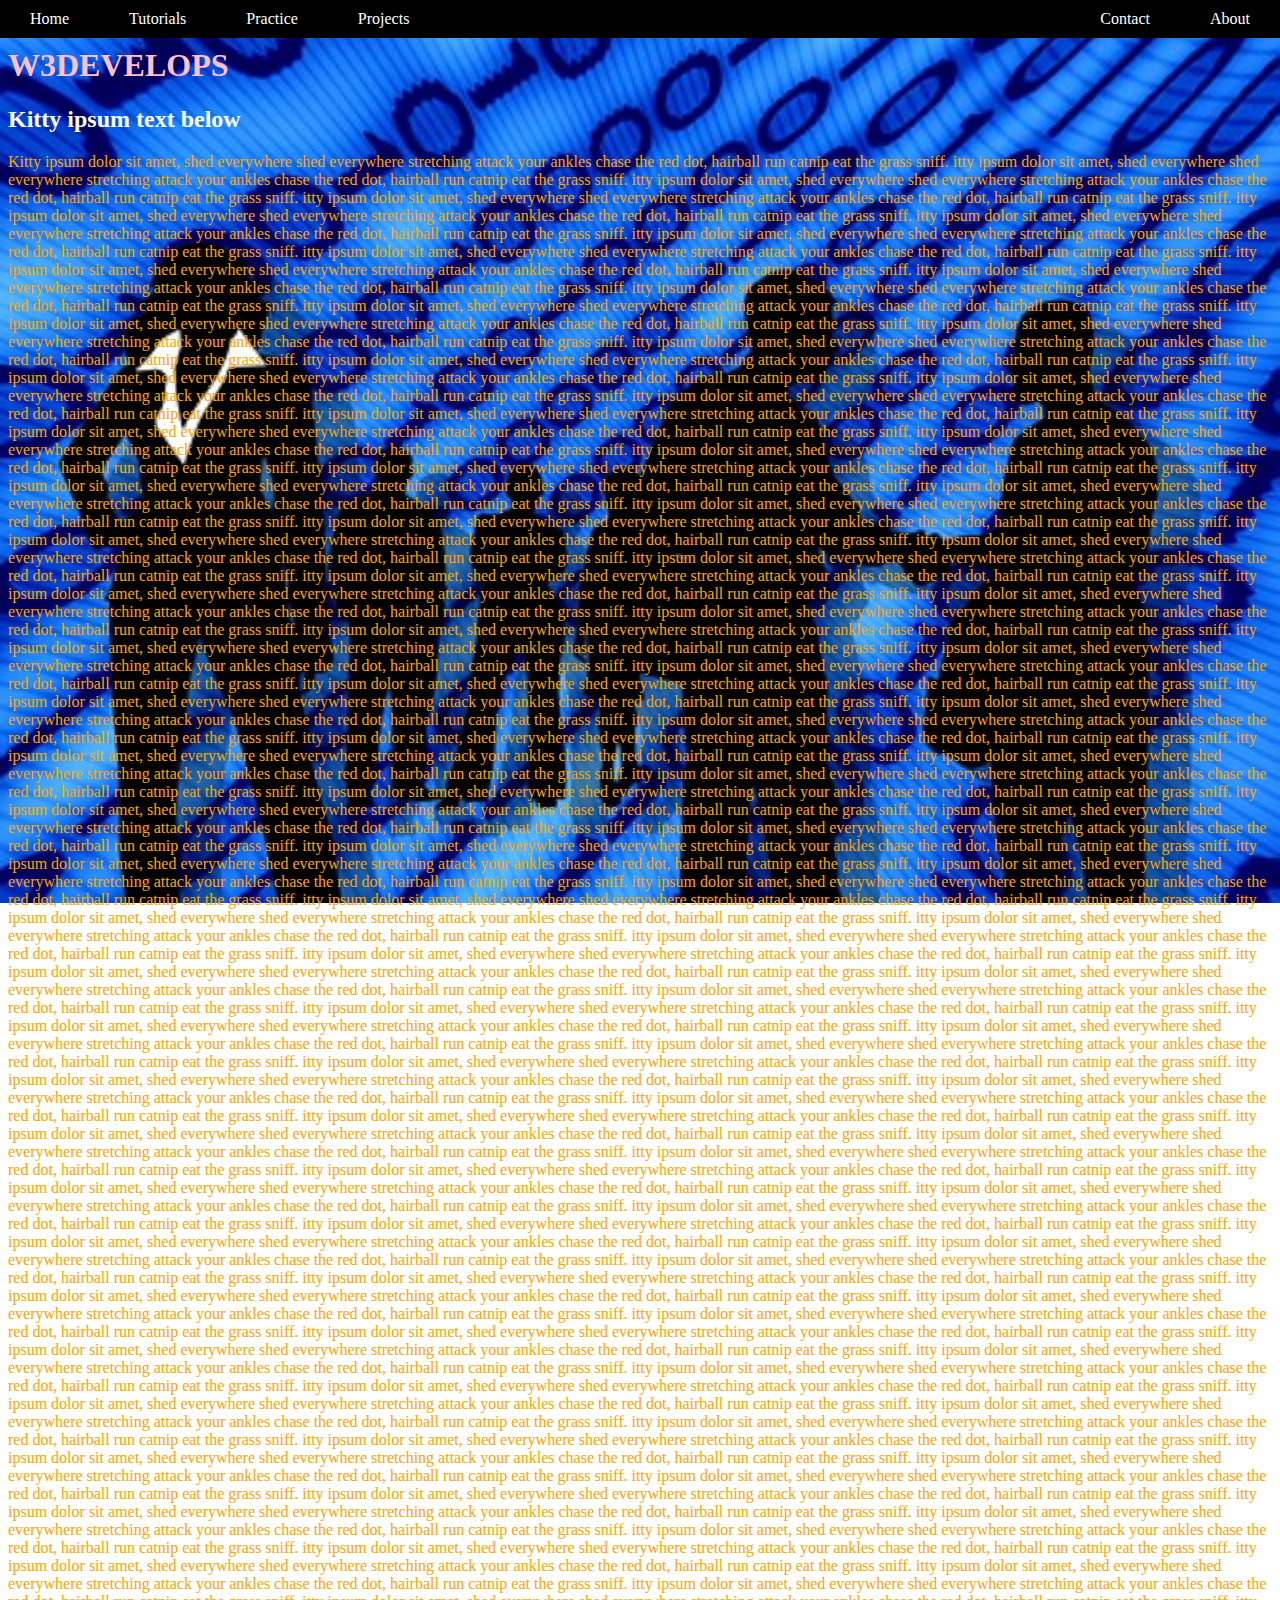
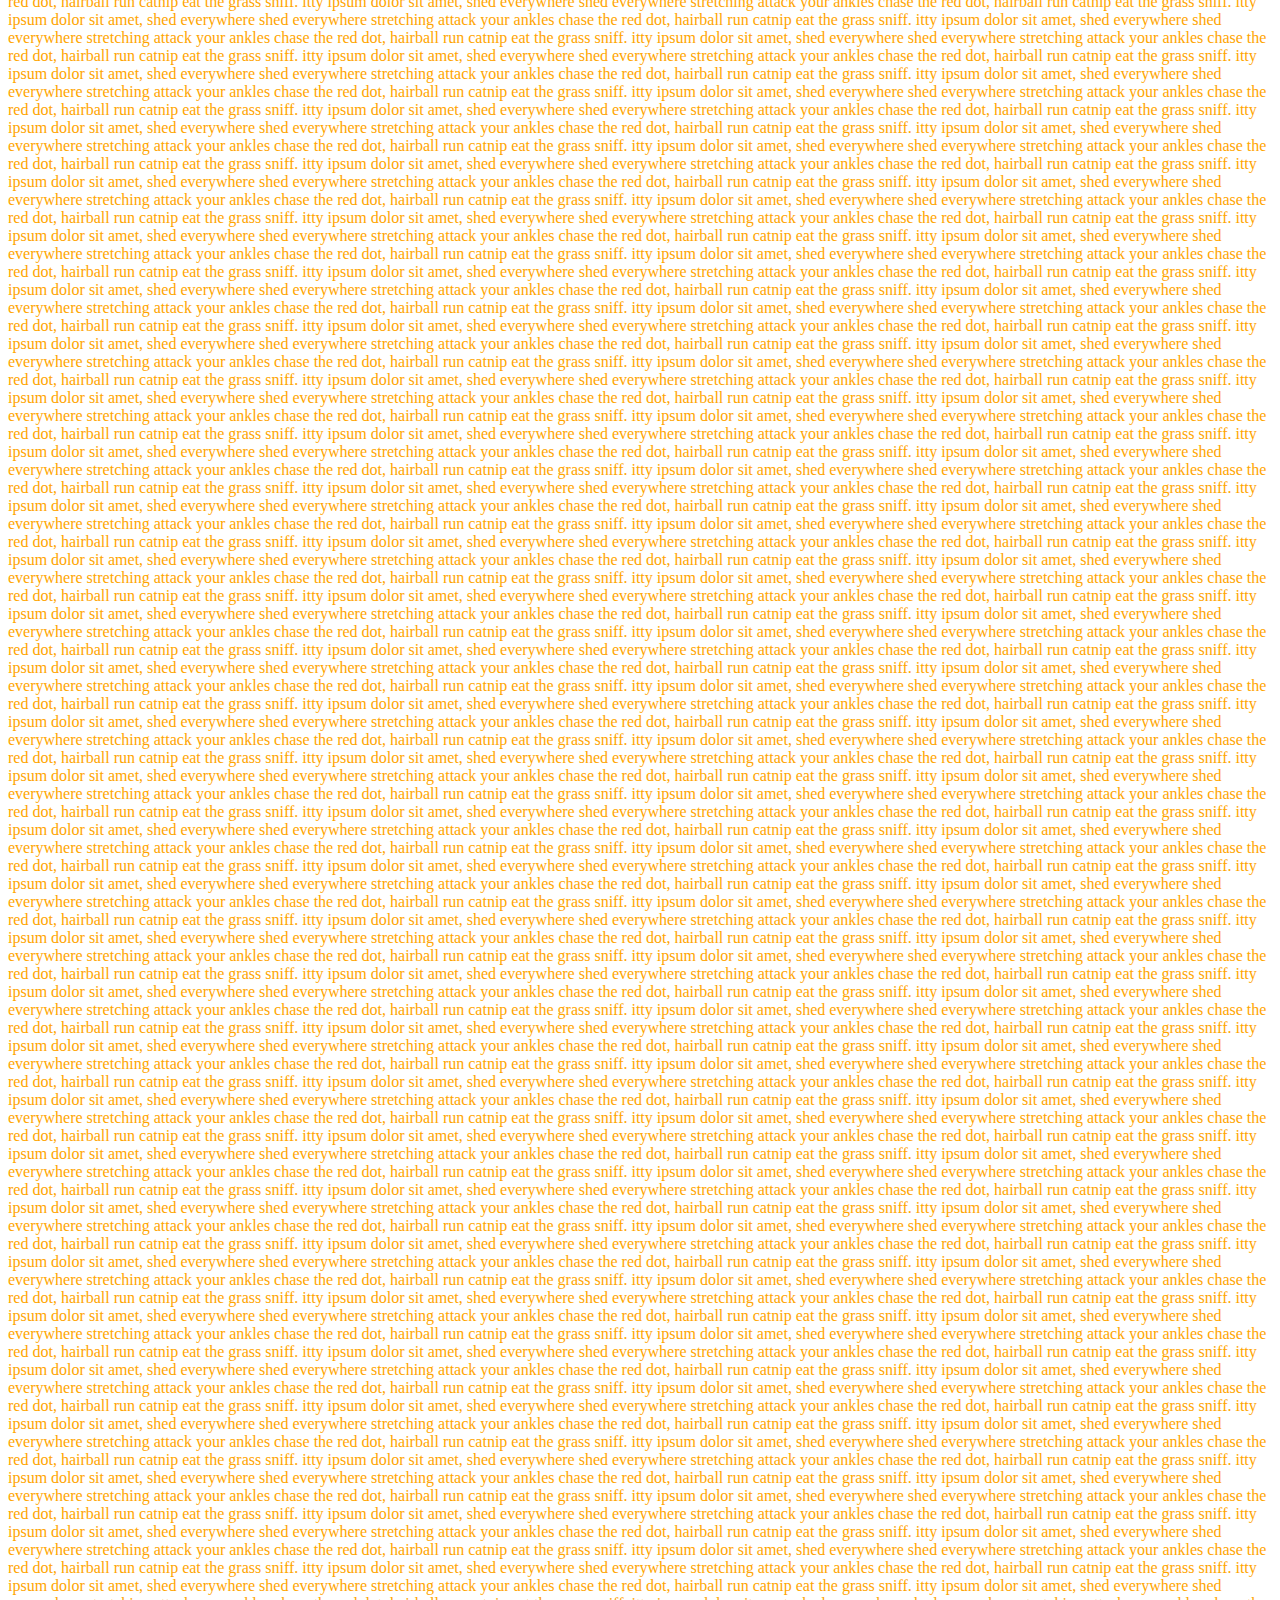
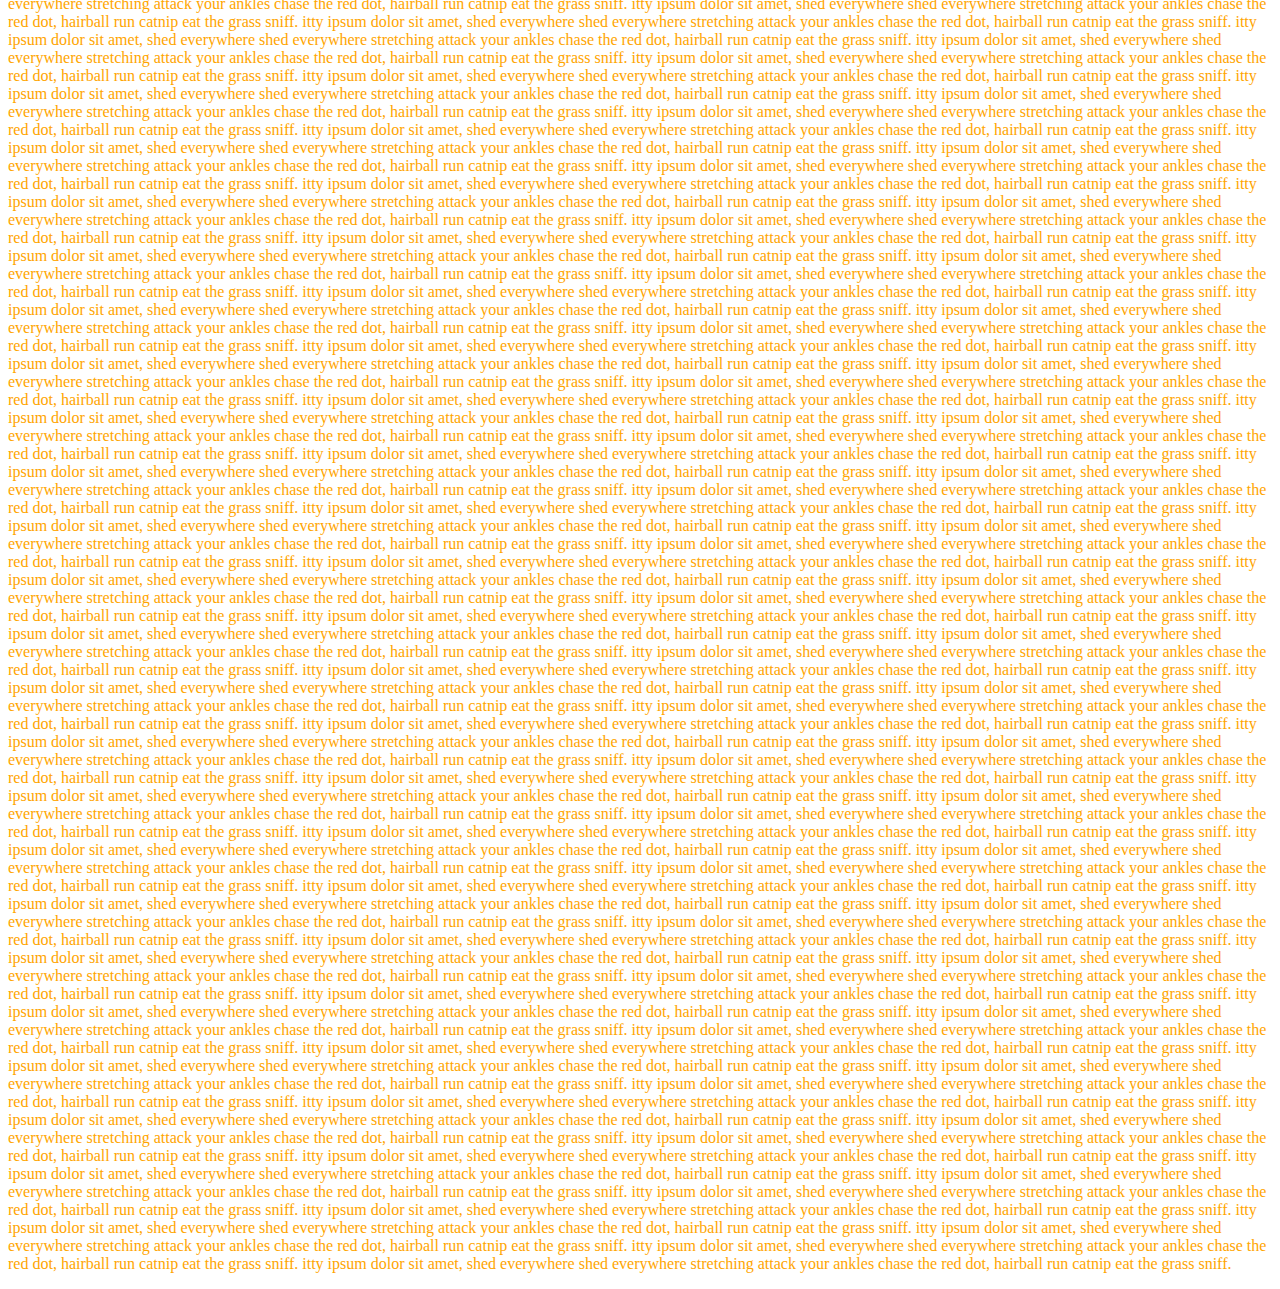
==== commit e124eb87: "Add files via upload" ====
--- a/w3develops1/HTML/index.html
+++ b/w3develops1/HTML/index.html
@@ -10,7 +10,49 @@
 <!--The background-size code makes the backroundpicture cover the entire screen as 1 whole picture-->
 <!--i made a style class for the h1 element-->
 <!--the p element makes all paragraphs white--><!--the style attributes in our header tags also make theirntext white but just for those individual header tags-->
+<!--menu bar is for the rey menu bar design-->
        <style>
+
+       #menubar{
+           height: 40px;
+
+
+       }
+       #menubar ul{
+           list-style-type: none;
+           margin: 0;
+           padding: 0;
+           overflow: hidden;
+            background-color: black;;
+       }
+       #menubar li{
+           float: left;
+
+       }
+       #menubar li a{
+           display: block;
+           text-align: center;
+           padding: 10px 30px;
+           text-decoration: none;
+           color: white;
+       }
+
+       #menubar li a:hover:not(.active){
+
+           color: #000000;
+       }
+       .active{
+           background-color: #000000;
+           color: white;
+       }
+
+       #menubar {
+         position: fixed;
+         top: 0;
+         left: 0;
+         right: 0;
+         height: 0%
+       }
 
        p {color:orange;}
 
@@ -29,26 +71,33 @@
 
     </head>
     <body>
+<br>
     <h1 class="pink-text">W3DEVELOPS</h1>
+
     <h2 style="color: white">Kitty ipsum text below</h2>
 
     <div id="menubar">
       <ul>
           <li>
-              <a class="active" href="home">Home</a>
+              <a class="active" href="Home">Home</a>
           </li>
              <li>
-              <a href="Photos">Photos</a>
+              <a href="Tutorials">Tutorials</a>
           </li>
              <li>
-              <a href="Devices">Devices</a>
+              <a href="Practice">Practice</a>
           </li>
              <li>
-              <a href="contect">Contect</a>
+              <a href="Projects">Projects</a>
+          </li>
+          <li style="float:right">
+          <a href="About">About</a>
           </li>
              <li style="float:right">
-              <a  href="about">About</a>
+              <a  href="Contact">Contact</a>
           </li>
+
+
       </ul>
     </div>
 
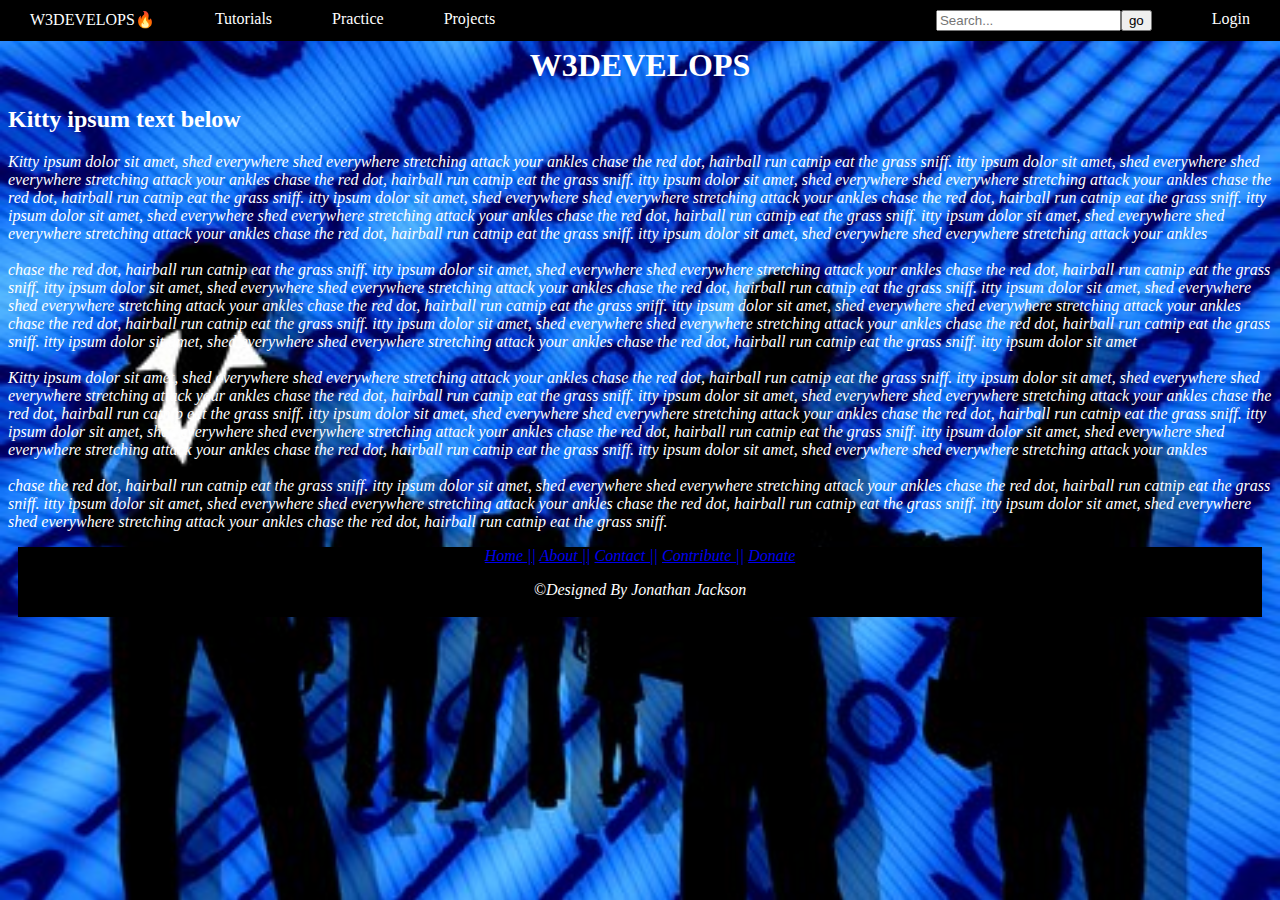
==== commit ffcf1807: "Add files via upload" ====
--- a/w3develops1/HTML/index.html
+++ b/w3develops1/HTML/index.html
@@ -23,7 +23,7 @@
            margin: 0;
            padding: 0;
            overflow: hidden;
-            background-color: black;;
+            background-color: black;
        }
        #menubar li{
            float: left;
@@ -54,9 +54,12 @@
          height: 0%
        }
 
-       p {color:orange;}
+       p {
+         color:white;
+         font-style: italic;
+       }
 
-.pink-text {color: pink;}
+.white-text {color: white;}
 
        html {
   background: url(w3develops.image.jpg) no-repeat center center fixed;
@@ -66,20 +69,32 @@
   background-size: cover;
 }
 
+h1 {text-align:center;}
+
+#footer{
+    text-align: center;
+    margin: 10px;
+    color: #5c5c3d;
+}
+#footer{
+    height: 70px;
+    background-color:black;
+
+}
 
       </style>
 
     </head>
     <body>
 <br>
-    <h1 class="pink-text">W3DEVELOPS</h1>
+    <h1 class="white-text">W3DEVELOPS</h1>
 
     <h2 style="color: white">Kitty ipsum text below</h2>
 
     <div id="menubar">
       <ul>
           <li>
-              <a class="active" href="Home">Home</a>
+              <a class="active" href="Home">W3DEVELOPS🔥</a>
           </li>
              <li>
               <a href="Tutorials">Tutorials</a>
@@ -90,47 +105,46 @@
              <li>
               <a href="Projects">Projects</a>
           </li>
+
           <li style="float:right">
-          <a href="About">About</a>
+          <a href="Login">Login</a>
           </li>
+          <li>
+<li style="float:right">
+            <a href="Search"><form><input type="text" placeholder="Search..." maxlength="20" id="search"><input type="submit" value="go"></form></a>
+          </li>
+
              <li style="float:right">
-              <a  href="Contact">Contact</a>
+              <a  href="Contact"></a>
           </li>
+
+          <li>
+            <li style="float:right">
+            <a href="About"></a>
+          </li>
+
 
 
       </ul>
     </div>
 
     <p >
+      Kitty ipsum dolor sit amet, shed everywhere shed everywhere stretching attack your ankles chase the red dot, hairball run catnip eat the grass sniff. itty ipsum dolor sit amet, shed everywhere shed everywhere stretching attack your ankles chase the red dot, hairball run catnip eat the grass sniff. itty ipsum dolor sit amet, shed everywhere shed everywhere stretching attack your ankles chase the red dot, hairball run catnip eat the grass sniff. itty ipsum dolor sit amet, shed everywhere shed everywhere stretching attack your ankles chase the red dot, hairball run catnip eat the grass sniff. itty ipsum dolor sit amet, shed everywhere shed everywhere stretching attack your ankles chase the red dot, hairball run catnip eat the grass sniff. itty ipsum dolor sit amet, shed everywhere shed everywhere stretching attack your ankles chase the red dot, hairball run catnip eat the grass sniff. itty ipsum dolor sit amet, shed everywhere shed everywhere stretching attack your ankles
+<br><br>
+      chase the red dot, hairball run catnip eat the grass sniff. itty ipsum dolor sit amet, shed everywhere shed everywhere stretching attack your ankles chase the red dot, hairball run catnip eat the grass sniff. itty ipsum dolor sit amet, shed everywhere shed everywhere stretching attack your ankles chase the red dot, hairball run catnip eat the grass sniff. itty ipsum dolor sit amet, shed everywhere shed everywhere stretching attack your ankles chase the red dot, hairball run catnip eat the grass sniff. itty ipsum dolor sit amet, shed everywhere shed everywhere stretching attack your ankles chase the red dot, hairball run catnip eat the grass sniff. itty ipsum dolor sit amet, shed everywhere shed everywhere stretching attack your ankles chase the red dot, hairball run catnip eat the grass sniff. itty ipsum dolor sit amet, shed everywhere shed everywhere stretching attack your ankles chase the red dot, hairball run catnip eat the grass sniff. itty ipsum dolor sit amet
+<br><br>
+      Kitty ipsum dolor sit amet, shed everywhere shed everywhere stretching attack your ankles chase the red dot, hairball run catnip eat the grass sniff. itty ipsum dolor sit amet, shed everywhere shed everywhere stretching attack your ankles chase the red dot, hairball run catnip eat the grass sniff. itty ipsum dolor sit amet, shed everywhere shed everywhere stretching attack your ankles chase the red dot, hairball run catnip eat the grass sniff. itty ipsum dolor sit amet, shed everywhere shed everywhere stretching attack your ankles chase the red dot, hairball run catnip eat the grass sniff. itty ipsum dolor sit amet, shed everywhere shed everywhere stretching attack your ankles chase the red dot, hairball run catnip eat the grass sniff. itty ipsum dolor sit amet, shed everywhere shed everywhere stretching attack your ankles chase the red dot, hairball run catnip eat the grass sniff. itty ipsum dolor sit amet, shed everywhere shed everywhere stretching attack your ankles
+<br><br>
+      chase the red dot, hairball run catnip eat the grass sniff. itty ipsum dolor sit amet, shed everywhere shed everywhere stretching attack your ankles chase the red dot, hairball run catnip eat the grass sniff. itty ipsum dolor sit amet, shed everywhere shed everywhere stretching attack your ankles chase the red dot, hairball run catnip eat the grass sniff. itty ipsum dolor sit amet, shed everywhere shed everywhere stretching attack your ankles chase the red dot, hairball run catnip eat the grass sniff.
 
 
-Kitty ipsum dolor sit amet, shed everywhere shed everywhere stretching attack your ankles chase the red dot, hairball run catnip eat the grass sniff. itty ipsum dolor sit amet, shed everywhere shed everywhere stretching attack your ankles chase the red dot, hairball run catnip eat the grass sniff. itty ipsum dolor sit amet, shed everywhere shed everywhere stretching attack your ankles chase the red dot, hairball run catnip eat the grass sniff. itty ipsum dolor sit amet, shed everywhere shed everywhere stretching attack your ankles chase the red dot, hairball run catnip eat the grass sniff. itty ipsum dolor sit amet, shed everywhere shed everywhere stretching attack your ankles chase the red dot, hairball run catnip eat the grass sniff. itty ipsum dolor sit amet, shed everywhere shed everywhere stretching attack your ankles chase the red dot, hairball run catnip eat the grass sniff. itty ipsum dolor sit amet, shed everywhere shed everywhere stretching attack your ankles chase the red dot, hairball run catnip eat the grass sniff. itty ipsum dolor sit amet, shed everywhere shed everywhere stretching attack your ankles chase the red dot, hairball run catnip eat the grass sniff. itty ipsum dolor sit amet, shed everywhere shed everywhere stretching attack your ankles chase the red dot, hairball run catnip eat the grass sniff. itty ipsum dolor sit amet, shed everywhere shed everywhere stretching attack your ankles chase the red dot, hairball run catnip eat the grass sniff.
-itty ipsum dolor sit amet, shed everywhere shed everywhere stretching attack your ankles chase the red dot, hairball run catnip eat the grass sniff. itty ipsum dolor sit amet, shed everywhere shed everywhere stretching attack your ankles chase the red dot, hairball run catnip eat the grass sniff. itty ipsum dolor sit amet, shed everywhere shed everywhere stretching attack your ankles chase the red dot, hairball run catnip eat the grass sniff. itty ipsum dolor sit amet, shed everywhere shed everywhere stretching attack your ankles chase the red dot, hairball run catnip eat the grass sniff. itty ipsum dolor sit amet, shed everywhere shed everywhere stretching attack your ankles chase the red dot, hairball run catnip eat the grass sniff. itty ipsum dolor sit amet, shed everywhere shed everywhere stretching attack your ankles chase the red dot, hairball run catnip eat the grass sniff. itty ipsum dolor sit amet, shed everywhere shed everywhere stretching attack your ankles chase the red dot, hairball run catnip eat the grass sniff. itty ipsum dolor sit amet, shed everywhere shed everywhere stretching attack your ankles chase the red dot, hairball run catnip eat the grass sniff. itty ipsum dolor sit amet, shed everywhere shed everywhere stretching attack your ankles chase the red dot, hairball run catnip eat the grass sniff. itty ipsum dolor sit amet, shed everywhere shed everywhere stretching attack your ankles chase the red dot, hairball run catnip eat the grass sniff. itty ipsum dolor sit amet, shed everywhere shed everywhere stretching attack your ankles chase the red dot, hairball run catnip eat the grass sniff. itty ipsum dolor sit amet, shed everywhere shed everywhere stretching attack your ankles chase the red dot, hairball run catnip eat the grass sniff. itty ipsum dolor sit amet, shed everywhere shed everywhere stretching attack your ankles chase the red dot, hairball run catnip eat the grass sniff. itty ipsum dolor sit amet, shed everywhere shed everywhere stretching attack your ankles chase the red dot, hairball run catnip eat the grass sniff. itty ipsum dolor sit amet, shed everywhere shed everywhere stretching attack your ankles chase the red dot, hairball run catnip eat the grass sniff. itty ipsum dolor sit amet, shed everywhere shed everywhere stretching attack your ankles chase the red dot, hairball run catnip eat the grass sniff. itty ipsum dolor sit amet, shed everywhere shed everywhere stretching attack your ankles chase the red dot, hairball run catnip eat the grass sniff. itty ipsum dolor sit amet, shed everywhere shed everywhere stretching attack your ankles chase the red dot, hairball run catnip eat the grass sniff. itty ipsum dolor sit amet, shed everywhere shed everywhere stretching attack your ankles chase the red dot, hairball run catnip eat the grass sniff. itty ipsum dolor sit amet, shed everywhere shed everywhere stretching attack your ankles chase the red dot, hairball run catnip eat the grass sniff.
-itty ipsum dolor sit amet, shed everywhere shed everywhere stretching attack your ankles chase the red dot, hairball run catnip eat the grass sniff. itty ipsum dolor sit amet, shed everywhere shed everywhere stretching attack your ankles chase the red dot, hairball run catnip eat the grass sniff. itty ipsum dolor sit amet, shed everywhere shed everywhere stretching attack your ankles chase the red dot, hairball run catnip eat the grass sniff. itty ipsum dolor sit amet, shed everywhere shed everywhere stretching attack your ankles chase the red dot, hairball run catnip eat the grass sniff. itty ipsum dolor sit amet, shed everywhere shed everywhere stretching attack your ankles chase the red dot, hairball run catnip eat the grass sniff. itty ipsum dolor sit amet, shed everywhere shed everywhere stretching attack your ankles chase the red dot, hairball run catnip eat the grass sniff. itty ipsum dolor sit amet, shed everywhere shed everywhere stretching attack your ankles chase the red dot, hairball run catnip eat the grass sniff. itty ipsum dolor sit amet, shed everywhere shed everywhere stretching attack your ankles chase the red dot, hairball run catnip eat the grass sniff. itty ipsum dolor sit amet, shed everywhere shed everywhere stretching attack your ankles chase the red dot, hairball run catnip eat the grass sniff. itty ipsum dolor sit amet, shed everywhere shed everywhere stretching attack your ankles chase the red dot, hairball run catnip eat the grass sniff. itty ipsum dolor sit amet, shed everywhere shed everywhere stretching attack your ankles chase the red dot, hairball run catnip eat the grass sniff. itty ipsum dolor sit amet, shed everywhere shed everywhere stretching attack your ankles chase the red dot, hairball run catnip eat the grass sniff. itty ipsum dolor sit amet, shed everywhere shed everywhere stretching attack your ankles chase the red dot, hairball run catnip eat the grass sniff. itty ipsum dolor sit amet, shed everywhere shed everywhere stretching attack your ankles chase the red dot, hairball run catnip eat the grass sniff. itty ipsum dolor sit amet, shed everywhere shed everywhere stretching attack your ankles chase the red dot, hairball run catnip eat the grass sniff. itty ipsum dolor sit amet, shed everywhere shed everywhere stretching attack your ankles chase the red dot, hairball run catnip eat the grass sniff. itty ipsum dolor sit amet, shed everywhere shed everywhere stretching attack your ankles chase the red dot, hairball run catnip eat the grass sniff. itty ipsum dolor sit amet, shed everywhere shed everywhere stretching attack your ankles chase the red dot, hairball run catnip eat the grass sniff. itty ipsum dolor sit amet, shed everywhere shed everywhere stretching attack your ankles chase the red dot, hairball run catnip eat the grass sniff. itty ipsum dolor sit amet, shed everywhere shed everywhere stretching attack your ankles chase the red dot, hairball run catnip eat the grass sniff.
-itty ipsum dolor sit amet, shed everywhere shed everywhere stretching attack your ankles chase the red dot, hairball run catnip eat the grass sniff. itty ipsum dolor sit amet, shed everywhere shed everywhere stretching attack your ankles chase the red dot, hairball run catnip eat the grass sniff. itty ipsum dolor sit amet, shed everywhere shed everywhere stretching attack your ankles chase the red dot, hairball run catnip eat the grass sniff. itty ipsum dolor sit amet, shed everywhere shed everywhere stretching attack your ankles chase the red dot, hairball run catnip eat the grass sniff. itty ipsum dolor sit amet, shed everywhere shed everywhere stretching attack your ankles chase the red dot, hairball run catnip eat the grass sniff. itty ipsum dolor sit amet, shed everywhere shed everywhere stretching attack your ankles chase the red dot, hairball run catnip eat the grass sniff. itty ipsum dolor sit amet, shed everywhere shed everywhere stretching attack your ankles chase the red dot, hairball run catnip eat the grass sniff. itty ipsum dolor sit amet, shed everywhere shed everywhere stretching attack your ankles chase the red dot, hairball run catnip eat the grass sniff. itty ipsum dolor sit amet, shed everywhere shed everywhere stretching attack your ankles chase the red dot, hairball run catnip eat the grass sniff. itty ipsum dolor sit amet, shed everywhere shed everywhere stretching attack your ankles chase the red dot, hairball run catnip eat the grass sniff. itty ipsum dolor sit amet, shed everywhere shed everywhere stretching attack your ankles chase the red dot, hairball run catnip eat the grass sniff. itty ipsum dolor sit amet, shed everywhere shed everywhere stretching attack your ankles chase the red dot, hairball run catnip eat the grass sniff. itty ipsum dolor sit amet, shed everywhere shed everywhere stretching attack your ankles chase the red dot, hairball run catnip eat the grass sniff. itty ipsum dolor sit amet, shed everywhere shed everywhere stretching attack your ankles chase the red dot, hairball run catnip eat the grass sniff. itty ipsum dolor sit amet, shed everywhere shed everywhere stretching attack your ankles chase the red dot, hairball run catnip eat the grass sniff. itty ipsum dolor sit amet, shed everywhere shed everywhere stretching attack your ankles chase the red dot, hairball run catnip eat the grass sniff. itty ipsum dolor sit amet, shed everywhere shed everywhere stretching attack your ankles chase the red dot, hairball run catnip eat the grass sniff. itty ipsum dolor sit amet, shed everywhere shed everywhere stretching attack your ankles chase the red dot, hairball run catnip eat the grass sniff. itty ipsum dolor sit amet, shed everywhere shed everywhere stretching attack your ankles chase the red dot, hairball run catnip eat the grass sniff. itty ipsum dolor sit amet, shed everywhere shed everywhere stretching attack your ankles chase the red dot, hairball run catnip eat the grass sniff.
-itty ipsum dolor sit amet, shed everywhere shed everywhere stretching attack your ankles chase the red dot, hairball run catnip eat the grass sniff. itty ipsum dolor sit amet, shed everywhere shed everywhere stretching attack your ankles chase the red dot, hairball run catnip eat the grass sniff. itty ipsum dolor sit amet, shed everywhere shed everywhere stretching attack your ankles chase the red dot, hairball run catnip eat the grass sniff. itty ipsum dolor sit amet, shed everywhere shed everywhere stretching attack your ankles chase the red dot, hairball run catnip eat the grass sniff. itty ipsum dolor sit amet, shed everywhere shed everywhere stretching attack your ankles chase the red dot, hairball run catnip eat the grass sniff. itty ipsum dolor sit amet, shed everywhere shed everywhere stretching attack your ankles chase the red dot, hairball run catnip eat the grass sniff. itty ipsum dolor sit amet, shed everywhere shed everywhere stretching attack your ankles chase the red dot, hairball run catnip eat the grass sniff. itty ipsum dolor sit amet, shed everywhere shed everywhere stretching attack your ankles chase the red dot, hairball run catnip eat the grass sniff. itty ipsum dolor sit amet, shed everywhere shed everywhere stretching attack your ankles chase the red dot, hairball run catnip eat the grass sniff. itty ipsum dolor sit amet, shed everywhere shed everywhere stretching attack your ankles chase the red dot, hairball run catnip eat the grass sniff.
+    </p>
 
+<div id="footer">
+   <p id="footparg"><a href="home">Home ||</a>  <a href="About">About ||</a>  <a href="Contact">Contact ||</a>  <a href="Contribute">Contribute ||</a>  <a href="Donate">Donate</a></p>
 
-itty ipsum dolor sit amet, shed everywhere shed everywhere stretching attack your ankles chase the red dot, hairball run catnip eat the grass sniff. itty ipsum dolor sit amet, shed everywhere shed everywhere stretching attack your ankles chase the red dot, hairball run catnip eat the grass sniff. itty ipsum dolor sit amet, shed everywhere shed everywhere stretching attack your ankles chase the red dot, hairball run catnip eat the grass sniff. itty ipsum dolor sit amet, shed everywhere shed everywhere stretching attack your ankles chase the red dot, hairball run catnip eat the grass sniff. itty ipsum dolor sit amet, shed everywhere shed everywhere stretching attack your ankles chase the red dot, hairball run catnip eat the grass sniff. itty ipsum dolor sit amet, shed everywhere shed everywhere stretching attack your ankles chase the red dot, hairball run catnip eat the grass sniff. itty ipsum dolor sit amet, shed everywhere shed everywhere stretching attack your ankles chase the red dot, hairball run catnip eat the grass sniff. itty ipsum dolor sit amet, shed everywhere shed everywhere stretching attack your ankles chase the red dot, hairball run catnip eat the grass sniff. itty ipsum dolor sit amet, shed everywhere shed everywhere stretching attack your ankles chase the red dot, hairball run catnip eat the grass sniff. itty ipsum dolor sit amet, shed everywhere shed everywhere stretching attack your ankles chase the red dot, hairball run catnip eat the grass sniff.
-itty ipsum dolor sit amet, shed everywhere shed everywhere stretching attack your ankles chase the red dot, hairball run catnip eat the grass sniff. itty ipsum dolor sit amet, shed everywhere shed everywhere stretching attack your ankles chase the red dot, hairball run catnip eat the grass sniff. itty ipsum dolor sit amet, shed everywhere shed everywhere stretching attack your ankles chase the red dot, hairball run catnip eat the grass sniff. itty ipsum dolor sit amet, shed everywhere shed everywhere stretching attack your ankles chase the red dot, hairball run catnip eat the grass sniff. itty ipsum dolor sit amet, shed everywhere shed everywhere stretching attack your ankles chase the red dot, hairball run catnip eat the grass sniff. itty ipsum dolor sit amet, shed everywhere shed everywhere stretching attack your ankles chase the red dot, hairball run catnip eat the grass sniff. itty ipsum dolor sit amet, shed everywhere shed everywhere stretching attack your ankles chase the red dot, hairball run catnip eat the grass sniff. itty ipsum dolor sit amet, shed everywhere shed everywhere stretching attack your ankles chase the red dot, hairball run catnip eat the grass sniff. itty ipsum dolor sit amet, shed everywhere shed everywhere stretching attack your ankles chase the red dot, hairball run catnip eat the grass sniff. itty ipsum dolor sit amet, shed everywhere shed everywhere stretching attack your ankles chase the red dot, hairball run catnip eat the grass sniff. itty ipsum dolor sit amet, shed everywhere shed everywhere stretching attack your ankles chase the red dot, hairball run catnip eat the grass sniff. itty ipsum dolor sit amet, shed everywhere shed everywhere stretching attack your ankles chase the red dot, hairball run catnip eat the grass sniff. itty ipsum dolor sit amet, shed everywhere shed everywhere stretching attack your ankles chase the red dot, hairball run catnip eat the grass sniff. itty ipsum dolor sit amet, shed everywhere shed everywhere stretching attack your ankles chase the red dot, hairball run catnip eat the grass sniff. itty ipsum dolor sit amet, shed everywhere shed everywhere stretching attack your ankles chase the red dot, hairball run catnip eat the grass sniff. itty ipsum dolor sit amet, shed everywhere shed everywhere stretching attack your ankles chase the red dot, hairball run catnip eat the grass sniff. itty ipsum dolor sit amet, shed everywhere shed everywhere stretching attack your ankles chase the red dot, hairball run catnip eat the grass sniff. itty ipsum dolor sit amet, shed everywhere shed everywhere stretching attack your ankles chase the red dot, hairball run catnip eat the grass sniff. itty ipsum dolor sit amet, shed everywhere shed everywhere stretching attack your ankles chase the red dot, hairball run catnip eat the grass sniff. itty ipsum dolor sit amet, shed everywhere shed everywhere stretching attack your ankles chase the red dot, hairball run catnip eat the grass sniff.
-itty ipsum dolor sit amet, shed everywhere shed everywhere stretching attack your ankles chase the red dot, hairball run catnip eat the grass sniff. itty ipsum dolor sit amet, shed everywhere shed everywhere stretching attack your ankles chase the red dot, hairball run catnip eat the grass sniff. itty ipsum dolor sit amet, shed everywhere shed everywhere stretching attack your ankles chase the red dot, hairball run catnip eat the grass sniff. itty ipsum dolor sit amet, shed everywhere shed everywhere stretching attack your ankles chase the red dot, hairball run catnip eat the grass sniff. itty ipsum dolor sit amet, shed everywhere shed everywhere stretching attack your ankles chase the red dot, hairball run catnip eat the grass sniff. itty ipsum dolor sit amet, shed everywhere shed everywhere stretching attack your ankles chase the red dot, hairball run catnip eat the grass sniff. itty ipsum dolor sit amet, shed everywhere shed everywhere stretching attack your ankles chase the red dot, hairball run catnip eat the grass sniff. itty ipsum dolor sit amet, shed everywhere shed everywhere stretching attack your ankles chase the red dot, hairball run catnip eat the grass sniff. itty ipsum dolor sit amet, shed everywhere shed everywhere stretching attack your ankles chase the red dot, hairball run catnip eat the grass sniff. itty ipsum dolor sit amet, shed everywhere shed everywhere stretching attack your ankles chase the red dot, hairball run catnip eat the grass sniff. itty ipsum dolor sit amet, shed everywhere shed everywhere stretching attack your ankles chase the red dot, hairball run catnip eat the grass sniff. itty ipsum dolor sit amet, shed everywhere shed everywhere stretching attack your ankles chase the red dot, hairball run catnip eat the grass sniff. itty ipsum dolor sit amet, shed everywhere shed everywhere stretching attack your ankles chase the red dot, hairball run catnip eat the grass sniff. itty ipsum dolor sit amet, shed everywhere shed everywhere stretching attack your ankles chase the red dot, hairball run catnip eat the grass sniff. itty ipsum dolor sit amet, shed everywhere shed everywhere stretching attack your ankles chase the red dot, hairball run catnip eat the grass sniff. itty ipsum dolor sit amet, shed everywhere shed everywhere stretching attack your ankles chase the red dot, hairball run catnip eat the grass sniff. itty ipsum dolor sit amet, shed everywhere shed everywhere stretching attack your ankles chase the red dot, hairball run catnip eat the grass sniff. itty ipsum dolor sit amet, shed everywhere shed everywhere stretching attack your ankles chase the red dot, hairball run catnip eat the grass sniff. itty ipsum dolor sit amet, shed everywhere shed everywhere stretching attack your ankles chase the red dot, hairball run catnip eat the grass sniff. itty ipsum dolor sit amet, shed everywhere shed everywhere stretching attack your ankles chase the red dot, hairball run catnip eat the grass sniff.
-itty ipsum dolor sit amet, shed everywhere shed everywhere stretching attack your ankles chase the red dot, hairball run catnip eat the grass sniff. itty ipsum dolor sit amet, shed everywhere shed everywhere stretching attack your ankles chase the red dot, hairball run catnip eat the grass sniff. itty ipsum dolor sit amet, shed everywhere shed everywhere stretching attack your ankles chase the red dot, hairball run catnip eat the grass sniff. itty ipsum dolor sit amet, shed everywhere shed everywhere stretching attack your ankles chase the red dot, hairball run catnip eat the grass sniff. itty ipsum dolor sit amet, shed everywhere shed everywhere stretching attack your ankles chase the red dot, hairball run catnip eat the grass sniff. itty ipsum dolor sit amet, shed everywhere shed everywhere stretching attack your ankles chase the red dot, hairball run catnip eat the grass sniff. itty ipsum dolor sit amet, shed everywhere shed everywhere stretching attack your ankles chase the red dot, hairball run catnip eat the grass sniff. itty ipsum dolor sit amet, shed everywhere shed everywhere stretching attack your ankles chase the red dot, hairball run catnip eat the grass sniff. itty ipsum dolor sit amet, shed everywhere shed everywhere stretching attack your ankles chase the red dot, hairball run catnip eat the grass sniff. itty ipsum dolor sit amet, shed everywhere shed everywhere stretching attack your ankles chase the red dot, hairball run catnip eat the grass sniff. itty ipsum dolor sit amet, shed everywhere shed everywhere stretching attack your ankles chase the red dot, hairball run catnip eat the grass sniff. itty ipsum dolor sit amet, shed everywhere shed everywhere stretching attack your ankles chase the red dot, hairball run catnip eat the grass sniff. itty ipsum dolor sit amet, shed everywhere shed everywhere stretching attack your ankles chase the red dot, hairball run catnip eat the grass sniff. itty ipsum dolor sit amet, shed everywhere shed everywhere stretching attack your ankles chase the red dot, hairball run catnip eat the grass sniff. itty ipsum dolor sit amet, shed everywhere shed everywhere stretching attack your ankles chase the red dot, hairball run catnip eat the grass sniff. itty ipsum dolor sit amet, shed everywhere shed everywhere stretching attack your ankles chase the red dot, hairball run catnip eat the grass sniff. itty ipsum dolor sit amet, shed everywhere shed everywhere stretching attack your ankles chase the red dot, hairball run catnip eat the grass sniff. itty ipsum dolor sit amet, shed everywhere shed everywhere stretching attack your ankles chase the red dot, hairball run catnip eat the grass sniff. itty ipsum dolor sit amet, shed everywhere shed everywhere stretching attack your ankles chase the red dot, hairball run catnip eat the grass sniff. itty ipsum dolor sit amet, shed everywhere shed everywhere stretching attack your ankles chase the red dot, hairball run catnip eat the grass sniff.
-itty ipsum dolor sit amet, shed everywhere shed everywhere stretching attack your ankles chase the red dot, hairball run catnip eat the grass sniff. itty ipsum dolor sit amet, shed everywhere shed everywhere stretching attack your ankles chase the red dot, hairball run catnip eat the grass sniff. itty ipsum dolor sit amet, shed everywhere shed everywhere stretching attack your ankles chase the red dot, hairball run catnip eat the grass sniff. itty ipsum dolor sit amet, shed everywhere shed everywhere stretching attack your ankles chase the red dot, hairball run catnip eat the grass sniff. itty ipsum dolor sit amet, shed everywhere shed everywhere stretching attack your ankles chase the red dot, hairball run catnip eat the grass sniff. itty ipsum dolor sit amet, shed everywhere shed everywhere stretching attack your ankles chase the red dot, hairball run catnip eat the grass sniff. itty ipsum dolor sit amet, shed everywhere shed everywhere stretching attack your ankles chase the red dot, hairball run catnip eat the grass sniff. itty ipsum dolor sit amet, shed everywhere shed everywhere stretching attack your ankles chase the red dot, hairball run catnip eat the grass sniff. itty ipsum dolor sit amet, shed everywhere shed everywhere stretching attack your ankles chase the red dot, hairball run catnip eat the grass sniff. itty ipsum dolor sit amet, shed everywhere shed everywhere stretching attack your ankles chase the red dot, hairball run catnip eat the grass sniff.
+    <p id="copy">&copy;Designed By Jonathan Jackson</p> </div>
+</div>
 
-
-itty ipsum dolor sit amet, shed everywhere shed everywhere stretching attack your ankles chase the red dot, hairball run catnip eat the grass sniff. itty ipsum dolor sit amet, shed everywhere shed everywhere stretching attack your ankles chase the red dot, hairball run catnip eat the grass sniff. itty ipsum dolor sit amet, shed everywhere shed everywhere stretching attack your ankles chase the red dot, hairball run catnip eat the grass sniff. itty ipsum dolor sit amet, shed everywhere shed everywhere stretching attack your ankles chase the red dot, hairball run catnip eat the grass sniff. itty ipsum dolor sit amet, shed everywhere shed everywhere stretching attack your ankles chase the red dot, hairball run catnip eat the grass sniff. itty ipsum dolor sit amet, shed everywhere shed everywhere stretching attack your ankles chase the red dot, hairball run catnip eat the grass sniff. itty ipsum dolor sit amet, shed everywhere shed everywhere stretching attack your ankles chase the red dot, hairball run catnip eat the grass sniff. itty ipsum dolor sit amet, shed everywhere shed everywhere stretching attack your ankles chase the red dot, hairball run catnip eat the grass sniff. itty ipsum dolor sit amet, shed everywhere shed everywhere stretching attack your ankles chase the red dot, hairball run catnip eat the grass sniff. itty ipsum dolor sit amet, shed everywhere shed everywhere stretching attack your ankles chase the red dot, hairball run catnip eat the grass sniff.
-itty ipsum dolor sit amet, shed everywhere shed everywhere stretching attack your ankles chase the red dot, hairball run catnip eat the grass sniff. itty ipsum dolor sit amet, shed everywhere shed everywhere stretching attack your ankles chase the red dot, hairball run catnip eat the grass sniff. itty ipsum dolor sit amet, shed everywhere shed everywhere stretching attack your ankles chase the red dot, hairball run catnip eat the grass sniff. itty ipsum dolor sit amet, shed everywhere shed everywhere stretching attack your ankles chase the red dot, hairball run catnip eat the grass sniff. itty ipsum dolor sit amet, shed everywhere shed everywhere stretching attack your ankles chase the red dot, hairball run catnip eat the grass sniff. itty ipsum dolor sit amet, shed everywhere shed everywhere stretching attack your ankles chase the red dot, hairball run catnip eat the grass sniff. itty ipsum dolor sit amet, shed everywhere shed everywhere stretching attack your ankles chase the red dot, hairball run catnip eat the grass sniff. itty ipsum dolor sit amet, shed everywhere shed everywhere stretching attack your ankles chase the red dot, hairball run catnip eat the grass sniff. itty ipsum dolor sit amet, shed everywhere shed everywhere stretching attack your ankles chase the red dot, hairball run catnip eat the grass sniff. itty ipsum dolor sit amet, shed everywhere shed everywhere stretching attack your ankles chase the red dot, hairball run catnip eat the grass sniff. itty ipsum dolor sit amet, shed everywhere shed everywhere stretching attack your ankles chase the red dot, hairball run catnip eat the grass sniff. itty ipsum dolor sit amet, shed everywhere shed everywhere stretching attack your ankles chase the red dot, hairball run catnip eat the grass sniff. itty ipsum dolor sit amet, shed everywhere shed everywhere stretching attack your ankles chase the red dot, hairball run catnip eat the grass sniff. itty ipsum dolor sit amet, shed everywhere shed everywhere stretching attack your ankles chase the red dot, hairball run catnip eat the grass sniff. itty ipsum dolor sit amet, shed everywhere shed everywhere stretching attack your ankles chase the red dot, hairball run catnip eat the grass sniff. itty ipsum dolor sit amet, shed everywhere shed everywhere stretching attack your ankles chase the red dot, hairball run catnip eat the grass sniff. itty ipsum dolor sit amet, shed everywhere shed everywhere stretching attack your ankles chase the red dot, hairball run catnip eat the grass sniff. itty ipsum dolor sit amet, shed everywhere shed everywhere stretching attack your ankles chase the red dot, hairball run catnip eat the grass sniff. itty ipsum dolor sit amet, shed everywhere shed everywhere stretching attack your ankles chase the red dot, hairball run catnip eat the grass sniff. itty ipsum dolor sit amet, shed everywhere shed everywhere stretching attack your ankles chase the red dot, hairball run catnip eat the grass sniff.
-itty ipsum dolor sit amet, shed everywhere shed everywhere stretching attack your ankles chase the red dot, hairball run catnip eat the grass sniff. itty ipsum dolor sit amet, shed everywhere shed everywhere stretching attack your ankles chase the red dot, hairball run catnip eat the grass sniff. itty ipsum dolor sit amet, shed everywhere shed everywhere stretching attack your ankles chase the red dot, hairball run catnip eat the grass sniff. itty ipsum dolor sit amet, shed everywhere shed everywhere stretching attack your ankles chase the red dot, hairball run catnip eat the grass sniff. itty ipsum dolor sit amet, shed everywhere shed everywhere stretching attack your ankles chase the red dot, hairball run catnip eat the grass sniff. itty ipsum dolor sit amet, shed everywhere shed everywhere stretching attack your ankles chase the red dot, hairball run catnip eat the grass sniff. itty ipsum dolor sit amet, shed everywhere shed everywhere stretching attack your ankles chase the red dot, hairball run catnip eat the grass sniff. itty ipsum dolor sit amet, shed everywhere shed everywhere stretching attack your ankles chase the red dot, hairball run catnip eat the grass sniff. itty ipsum dolor sit amet, shed everywhere shed everywhere stretching attack your ankles chase the red dot, hairball run catnip eat the grass sniff. itty ipsum dolor sit amet, shed everywhere shed everywhere stretching attack your ankles chase the red dot, hairball run catnip eat the grass sniff. itty ipsum dolor sit amet, shed everywhere shed everywhere stretching attack your ankles chase the red dot, hairball run catnip eat the grass sniff. itty ipsum dolor sit amet, shed everywhere shed everywhere stretching attack your ankles chase the red dot, hairball run catnip eat the grass sniff. itty ipsum dolor sit amet, shed everywhere shed everywhere stretching attack your ankles chase the red dot, hairball run catnip eat the grass sniff. itty ipsum dolor sit amet, shed everywhere shed everywhere stretching attack your ankles chase the red dot, hairball run catnip eat the grass sniff. itty ipsum dolor sit amet, shed everywhere shed everywhere stretching attack your ankles chase the red dot, hairball run catnip eat the grass sniff. itty ipsum dolor sit amet, shed everywhere shed everywhere stretching attack your ankles chase the red dot, hairball run catnip eat the grass sniff. itty ipsum dolor sit amet, shed everywhere shed everywhere stretching attack your ankles chase the red dot, hairball run catnip eat the grass sniff. itty ipsum dolor sit amet, shed everywhere shed everywhere stretching attack your ankles chase the red dot, hairball run catnip eat the grass sniff. itty ipsum dolor sit amet, shed everywhere shed everywhere stretching attack your ankles chase the red dot, hairball run catnip eat the grass sniff. itty ipsum dolor sit amet, shed everywhere shed everywhere stretching attack your ankles chase the red dot, hairball run catnip eat the grass sniff.
-itty ipsum dolor sit amet, shed everywhere shed everywhere stretching attack your ankles chase the red dot, hairball run catnip eat the grass sniff. itty ipsum dolor sit amet, shed everywhere shed everywhere stretching attack your ankles chase the red dot, hairball run catnip eat the grass sniff. itty ipsum dolor sit amet, shed everywhere shed everywhere stretching attack your ankles chase the red dot, hairball run catnip eat the grass sniff. itty ipsum dolor sit amet, shed everywhere shed everywhere stretching attack your ankles chase the red dot, hairball run catnip eat the grass sniff. itty ipsum dolor sit amet, shed everywhere shed everywhere stretching attack your ankles chase the red dot, hairball run catnip eat the grass sniff. itty ipsum dolor sit amet, shed everywhere shed everywhere stretching attack your ankles chase the red dot, hairball run catnip eat the grass sniff. itty ipsum dolor sit amet, shed everywhere shed everywhere stretching attack your ankles chase the red dot, hairball run catnip eat the grass sniff. itty ipsum dolor sit amet, shed everywhere shed everywhere stretching attack your ankles chase the red dot, hairball run catnip eat the grass sniff. itty ipsum dolor sit amet, shed everywhere shed everywhere stretching attack your ankles chase the red dot, hairball run catnip eat the grass sniff. itty ipsum dolor sit amet, shed everywhere shed everywhere stretching attack your ankles chase the red dot, hairball run catnip eat the grass sniff. itty ipsum dolor sit amet, shed everywhere shed everywhere stretching attack your ankles chase the red dot, hairball run catnip eat the grass sniff. itty ipsum dolor sit amet, shed everywhere shed everywhere stretching attack your ankles chase the red dot, hairball run catnip eat the grass sniff. itty ipsum dolor sit amet, shed everywhere shed everywhere stretching attack your ankles chase the red dot, hairball run catnip eat the grass sniff. itty ipsum dolor sit amet, shed everywhere shed everywhere stretching attack your ankles chase the red dot, hairball run catnip eat the grass sniff. itty ipsum dolor sit amet, shed everywhere shed everywhere stretching attack your ankles chase the red dot, hairball run catnip eat the grass sniff. itty ipsum dolor sit amet, shed everywhere shed everywhere stretching attack your ankles chase the red dot, hairball run catnip eat the grass sniff. itty ipsum dolor sit amet, shed everywhere shed everywhere stretching attack your ankles chase the red dot, hairball run catnip eat the grass sniff. itty ipsum dolor sit amet, shed everywhere shed everywhere stretching attack your ankles chase the red dot, hairball run catnip eat the grass sniff. itty ipsum dolor sit amet, shed everywhere shed everywhere stretching attack your ankles chase the red dot, hairball run catnip eat the grass sniff. itty ipsum dolor sit amet, shed everywhere shed everywhere stretching attack your ankles chase the red dot, hairball run catnip eat the grass sniff.
-itty ipsum dolor sit amet, shed everywhere shed everywhere stretching attack your ankles chase the red dot, hairball run catnip eat the grass sniff. itty ipsum dolor sit amet, shed everywhere shed everywhere stretching attack your ankles chase the red dot, hairball run catnip eat the grass sniff. itty ipsum dolor sit amet, shed everywhere shed everywhere stretching attack your ankles chase the red dot, hairball run catnip eat the grass sniff. itty ipsum dolor sit amet, shed everywhere shed everywhere stretching attack your ankles chase the red dot, hairball run catnip eat the grass sniff. itty ipsum dolor sit amet, shed everywhere shed everywhere stretching attack your ankles chase the red dot, hairball run catnip eat the grass sniff. itty ipsum dolor sit amet, shed everywhere shed everywhere stretching attack your ankles chase the red dot, hairball run catnip eat the grass sniff. itty ipsum dolor sit amet, shed everywhere shed everywhere stretching attack your ankles chase the red dot, hairball run catnip eat the grass sniff. itty ipsum dolor sit amet, shed everywhere shed everywhere stretching attack your ankles chase the red dot, hairball run catnip eat the grass sniff. itty ipsum dolor sit amet, shed everywhere shed everywhere stretching attack your ankles chase the red dot, hairball run catnip eat the grass sniff. itty ipsum dolor sit amet, shed everywhere shed everywhere stretching attack your ankles chase the red dot, hairball run catnip eat the grass sniff.
-
-
-itty ipsum dolor sit amet, shed everywhere shed everywhere stretching attack your ankles chase the red dot, hairball run catnip eat the grass sniff. itty ipsum dolor sit amet, shed everywhere shed everywhere stretching attack your ankles chase the red dot, hairball run catnip eat the grass sniff. itty ipsum dolor sit amet, shed everywhere shed everywhere stretching attack your ankles chase the red dot, hairball run catnip eat the grass sniff. itty ipsum dolor sit amet, shed everywhere shed everywhere stretching attack your ankles chase the red dot, hairball run catnip eat the grass sniff. itty ipsum dolor sit amet, shed everywhere shed everywhere stretching attack your ankles chase the red dot, hairball run catnip eat the grass sniff. itty ipsum dolor sit amet, shed everywhere shed everywhere stretching attack your ankles chase the red dot, hairball run catnip eat the grass sniff. itty ipsum dolor sit amet, shed everywhere shed everywhere stretching attack your ankles chase the red dot, hairball run catnip eat the grass sniff. itty ipsum dolor sit amet, shed everywhere shed everywhere stretching attack your ankles chase the red dot, hairball run catnip eat the grass sniff. itty ipsum dolor sit amet, shed everywhere shed everywhere stretching attack your ankles chase the red dot, hairball run catnip eat the grass sniff. itty ipsum dolor sit amet, shed everywhere shed everywhere stretching attack your ankles chase the red dot, hairball run catnip eat the grass sniff.
-itty ipsum dolor sit amet, shed everywhere shed everywhere stretching attack your ankles chase the red dot, hairball run catnip eat the grass sniff. itty ipsum dolor sit amet, shed everywhere shed everywhere stretching attack your ankles chase the red dot, hairball run catnip eat the grass sniff. itty ipsum dolor sit amet, shed everywhere shed everywhere stretching attack your ankles chase the red dot, hairball run catnip eat the grass sniff. itty ipsum dolor sit amet, shed everywhere shed everywhere stretching attack your ankles chase the red dot, hairball run catnip eat the grass sniff. itty ipsum dolor sit amet, shed everywhere shed everywhere stretching attack your ankles chase the red dot, hairball run catnip eat the grass sniff. itty ipsum dolor sit amet, shed everywhere shed everywhere stretching attack your ankles chase the red dot, hairball run catnip eat the grass sniff. itty ipsum dolor sit amet, shed everywhere shed everywhere stretching attack your ankles chase the red dot, hairball run catnip eat the grass sniff. itty ipsum dolor sit amet, shed everywhere shed everywhere stretching attack your ankles chase the red dot, hairball run catnip eat the grass sniff. itty ipsum dolor sit amet, shed everywhere shed everywhere stretching attack your ankles chase the red dot, hairball run catnip eat the grass sniff. itty ipsum dolor sit amet, shed everywhere shed everywhere stretching attack your ankles chase the red dot, hairball run catnip eat the grass sniff. itty ipsum dolor sit amet, shed everywhere shed everywhere stretching attack your ankles chase the red dot, hairball run catnip eat the grass sniff. itty ipsum dolor sit amet, shed everywhere shed everywhere stretching attack your ankles chase the red dot, hairball run catnip eat the grass sniff. itty ipsum dolor sit amet, shed everywhere shed everywhere stretching attack your ankles chase the red dot, hairball run catnip eat the grass sniff. itty ipsum dolor sit amet, shed everywhere shed everywhere stretching attack your ankles chase the red dot, hairball run catnip eat the grass sniff. itty ipsum dolor sit amet, shed everywhere shed everywhere stretching attack your ankles chase the red dot, hairball run catnip eat the grass sniff. itty ipsum dolor sit amet, shed everywhere shed everywhere stretching attack your ankles chase the red dot, hairball run catnip eat the grass sniff. itty ipsum dolor sit amet, shed everywhere shed everywhere stretching attack your ankles chase the red dot, hairball run catnip eat the grass sniff. itty ipsum dolor sit amet, shed everywhere shed everywhere stretching attack your ankles chase the red dot, hairball run catnip eat the grass sniff. itty ipsum dolor sit amet, shed everywhere shed everywhere stretching attack your ankles chase the red dot, hairball run catnip eat the grass sniff. itty ipsum dolor sit amet, shed everywhere shed everywhere stretching attack your ankles chase the red dot, hairball run catnip eat the grass sniff.
-itty ipsum dolor sit amet, shed everywhere shed everywhere stretching attack your ankles chase the red dot, hairball run catnip eat the grass sniff. itty ipsum dolor sit amet, shed everywhere shed everywhere stretching attack your ankles chase the red dot, hairball run catnip eat the grass sniff. itty ipsum dolor sit amet, shed everywhere shed everywhere stretching attack your ankles chase the red dot, hairball run catnip eat the grass sniff. itty ipsum dolor sit amet, shed everywhere shed everywhere stretching attack your ankles chase the red dot, hairball run catnip eat the grass sniff. itty ipsum dolor sit amet, shed everywhere shed everywhere stretching attack your ankles chase the red dot, hairball run catnip eat the grass sniff. itty ipsum dolor sit amet, shed everywhere shed everywhere stretching attack your ankles chase the red dot, hairball run catnip eat the grass sniff. itty ipsum dolor sit amet, shed everywhere shed everywhere stretching attack your ankles chase the red dot, hairball run catnip eat the grass sniff. itty ipsum dolor sit amet, shed everywhere shed everywhere stretching attack your ankles chase the red dot, hairball run catnip eat the grass sniff. itty ipsum dolor sit amet, shed everywhere shed everywhere stretching attack your ankles chase the red dot, hairball run catnip eat the grass sniff. itty ipsum dolor sit amet, shed everywhere shed everywhere stretching attack your ankles chase the red dot, hairball run catnip eat the grass sniff. itty ipsum dolor sit amet, shed everywhere shed everywhere stretching attack your ankles chase the red dot, hairball run catnip eat the grass sniff. itty ipsum dolor sit amet, shed everywhere shed everywhere stretching attack your ankles chase the red dot, hairball run catnip eat the grass sniff. itty ipsum dolor sit amet, shed everywhere shed everywhere stretching attack your ankles chase the red dot, hairball run catnip eat the grass sniff. itty ipsum dolor sit amet, shed everywhere shed everywhere stretching attack your ankles chase the red dot, hairball run catnip eat the grass sniff. itty ipsum dolor sit amet, shed everywhere shed everywhere stretching attack your ankles chase the red dot, hairball run catnip eat the grass sniff. itty ipsum dolor sit amet, shed everywhere shed everywhere stretching attack your ankles chase the red dot, hairball run catnip eat the grass sniff. itty ipsum dolor sit amet, shed everywhere shed everywhere stretching attack your ankles chase the red dot, hairball run catnip eat the grass sniff. itty ipsum dolor sit amet, shed everywhere shed everywhere stretching attack your ankles chase the red dot, hairball run catnip eat the grass sniff. itty ipsum dolor sit amet, shed everywhere shed everywhere stretching attack your ankles chase the red dot, hairball run catnip eat the grass sniff. itty ipsum dolor sit amet, shed everywhere shed everywhere stretching attack your ankles chase the red dot, hairball run catnip eat the grass sniff.
-itty ipsum dolor sit amet, shed everywhere shed everywhere stretching attack your ankles chase the red dot, hairball run catnip eat the grass sniff. itty ipsum dolor sit amet, shed everywhere shed everywhere stretching attack your ankles chase the red dot, hairball run catnip eat the grass sniff. itty ipsum dolor sit amet, shed everywhere shed everywhere stretching attack your ankles chase the red dot, hairball run catnip eat the grass sniff. itty ipsum dolor sit amet, shed everywhere shed everywhere stretching attack your ankles chase the red dot, hairball run catnip eat the grass sniff. itty ipsum dolor sit amet, shed everywhere shed everywhere stretching attack your ankles chase the red dot, hairball run catnip eat the grass sniff. itty ipsum dolor sit amet, shed everywhere shed everywhere stretching attack your ankles chase the red dot, hairball run catnip eat the grass sniff. itty ipsum dolor sit amet, shed everywhere shed everywhere stretching attack your ankles chase the red dot, hairball run catnip eat the grass sniff. itty ipsum dolor sit amet, shed everywhere shed everywhere stretching attack your ankles chase the red dot, hairball run catnip eat the grass sniff. itty ipsum dolor sit amet, shed everywhere shed everywhere stretching attack your ankles chase the red dot, hairball run catnip eat the grass sniff. itty ipsum dolor sit amet, shed everywhere shed everywhere stretching attack your ankles chase the red dot, hairball run catnip eat the grass sniff. itty ipsum dolor sit amet, shed everywhere shed everywhere stretching attack your ankles chase the red dot, hairball run catnip eat the grass sniff. itty ipsum dolor sit amet, shed everywhere shed everywhere stretching attack your ankles chase the red dot, hairball run catnip eat the grass sniff. itty ipsum dolor sit amet, shed everywhere shed everywhere stretching attack your ankles chase the red dot, hairball run catnip eat the grass sniff. itty ipsum dolor sit amet, shed everywhere shed everywhere stretching attack your ankles chase the red dot, hairball run catnip eat the grass sniff. itty ipsum dolor sit amet, shed everywhere shed everywhere stretching attack your ankles chase the red dot, hairball run catnip eat the grass sniff. itty ipsum dolor sit amet, shed everywhere shed everywhere stretching attack your ankles chase the red dot, hairball run catnip eat the grass sniff. itty ipsum dolor sit amet, shed everywhere shed everywhere stretching attack your ankles chase the red dot, hairball run catnip eat the grass sniff. itty ipsum dolor sit amet, shed everywhere shed everywhere stretching attack your ankles chase the red dot, hairball run catnip eat the grass sniff. itty ipsum dolor sit amet, shed everywhere shed everywhere stretching attack your ankles chase the red dot, hairball run catnip eat the grass sniff. itty ipsum dolor sit amet, shed everywhere shed everywhere stretching attack your ankles chase the red dot, hairball run catnip eat the grass sniff.
-itty ipsum dolor sit amet, shed everywhere shed everywhere stretching attack your ankles chase the red dot, hairball run catnip eat the grass sniff. itty ipsum dolor sit amet, shed everywhere shed everywhere stretching attack your ankles chase the red dot, hairball run catnip eat the grass sniff. itty ipsum dolor sit amet, shed everywhere shed everywhere stretching attack your ankles chase the red dot, hairball run catnip eat the grass sniff. itty ipsum dolor sit amet, shed everywhere shed everywhere stretching attack your ankles chase the red dot, hairball run catnip eat the grass sniff. itty ipsum dolor sit amet, shed everywhere shed everywhere stretching attack your ankles chase the red dot, hairball run catnip eat the grass sniff. itty ipsum dolor sit amet, shed everywhere shed everywhere stretching attack your ankles chase the red dot, hairball run catnip eat the grass sniff. itty ipsum dolor sit amet, shed everywhere shed everywhere stretching attack your ankles chase the red dot, hairball run catnip eat the grass sniff. itty ipsum dolor sit amet, shed everywhere shed everywhere stretching attack your ankles chase the red dot, hairball run catnip eat the grass sniff. itty ipsum dolor sit amet, shed everywhere shed everywhere stretching attack your ankles chase the red dot, hairball run catnip eat the grass sniff. itty ipsum dolor sit amet, shed everywhere shed everywhere stretching attack your ankles chase the red dot, hairball run catnip eat the grass sniff.
-
-</p>
     </body>
 </html>
